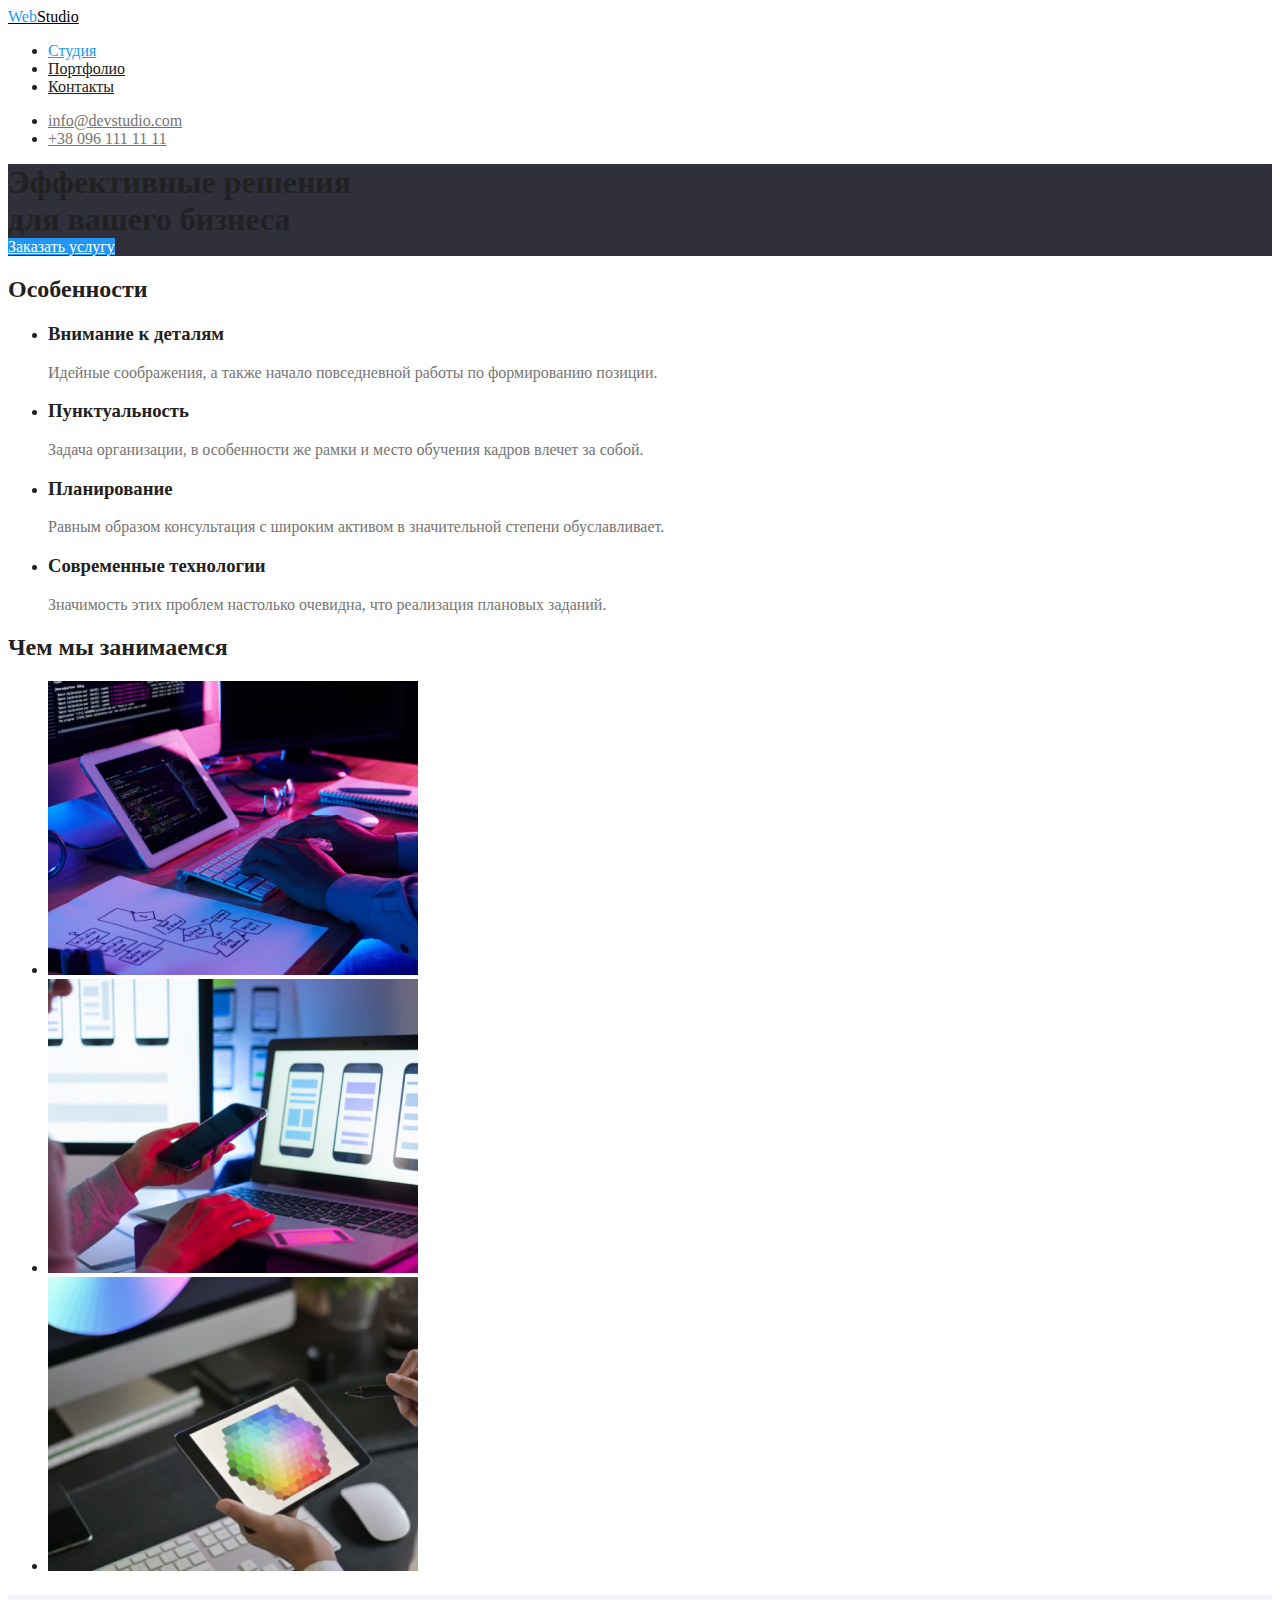
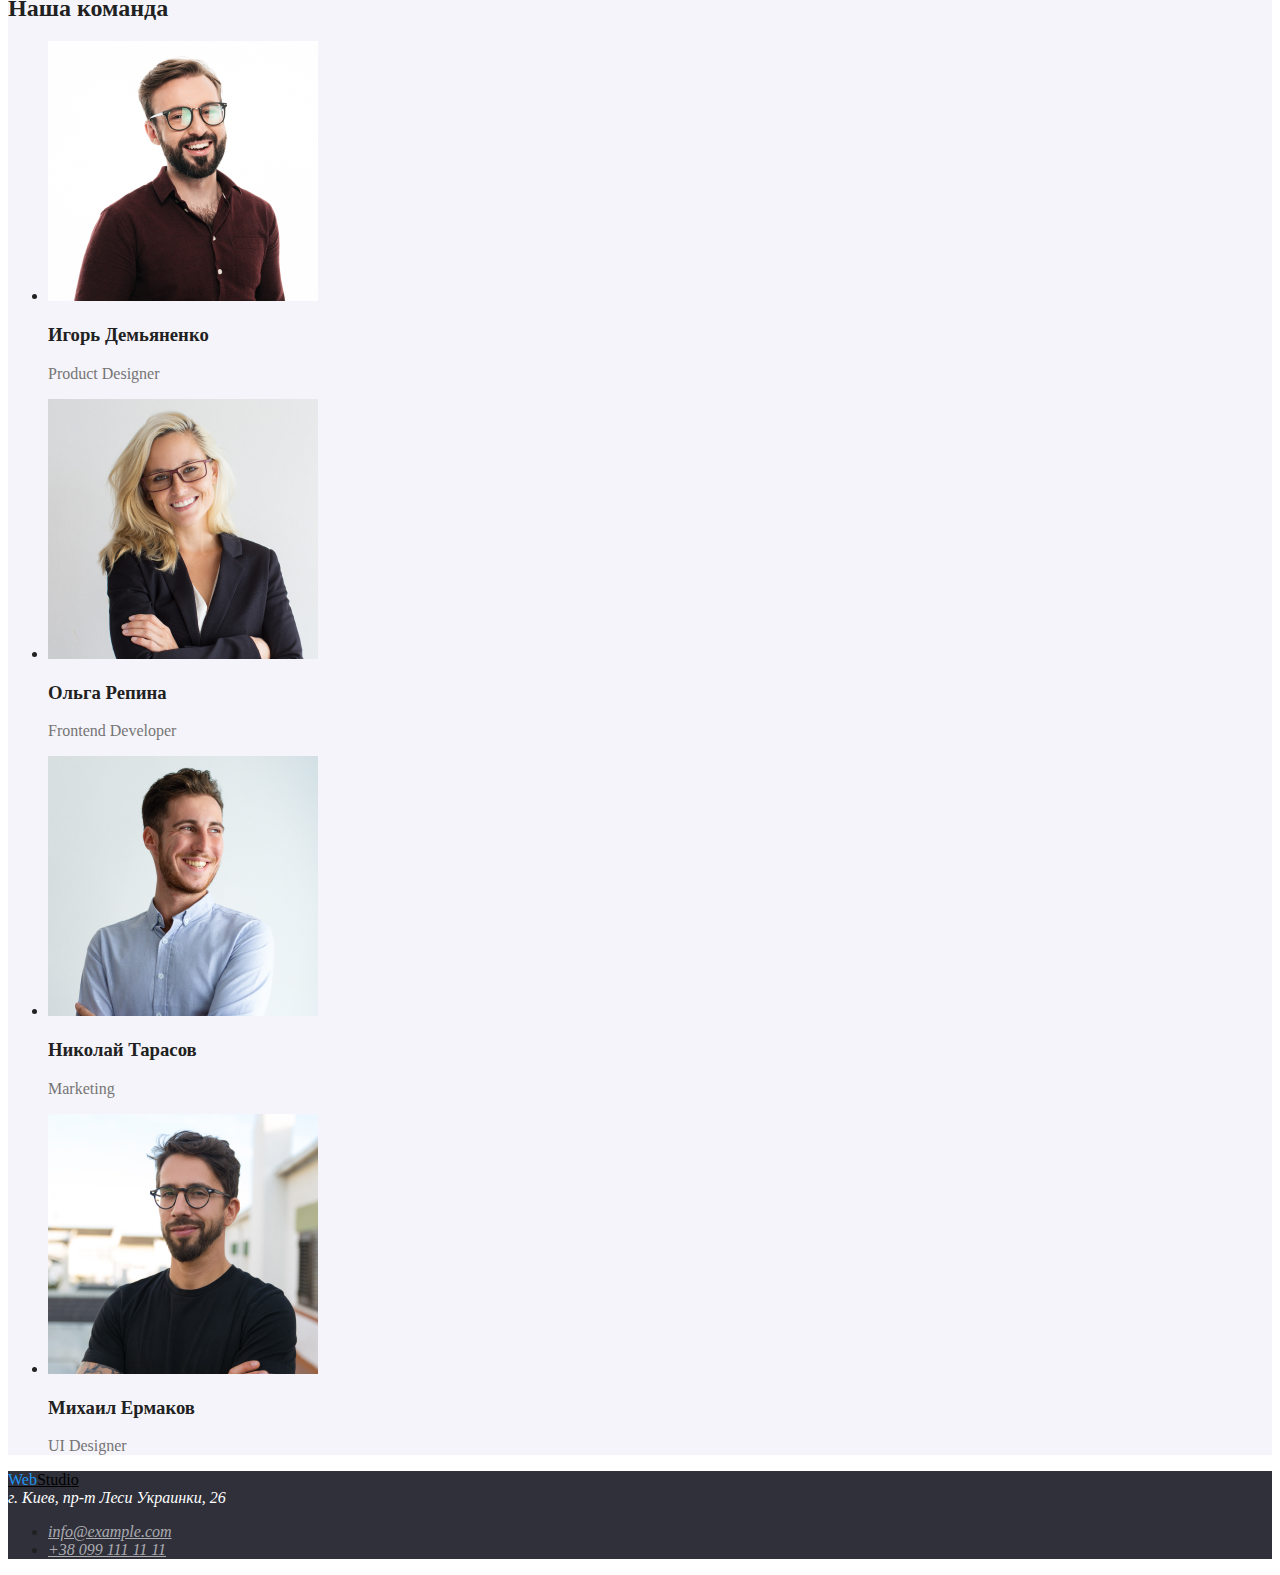
==== index.html @ d3eeedb5 "разметка портфолио" ====
<!DOCTYPE html>
<html lang="ru">
  <head>
    <meta charset="UTF-8" />
    <meta name="viewport" content="width=device-width, initial-scale=1.0" />
    <title>Студия</title>
    <link rel="stylesheet" href="./css/common.css" />
    <link rel="stylesheet" href="./css/studio.css" />
  </head>
  <body>
    <!--HEADER-->

    <header>
      <nav>
        <a class="logo" href="./index.html"> <span>Web</span>Studio</a>
        <ul class="site-nav">
          <li><a class="link active" href="./index.html">Студия</a></li>
          <li><a class="link" href="./portfolio.html">Портфолио</a></li>
          <li><a class="link" href="">Контакты</a></li>
        </ul>
      </nav>

      <ul class="contacts">
        <li>
          <a class="link" href="mailto:info@devstudio.com"
            >info@devstudio.com</a
          >
        </li>
        <li><a class="link" href="tel:+380961111111">+38 096 111 11 11</a></li>
      </ul>
    </header>
    <!-- MAIN-->
    <main>
      <!-- HERO SECTION-->
      <section class="hero">
        <h1 class="hero-title">
          Эффективные решения <br />
          для вашего бизнеса
        </h1>
        <a class="buttom" href="">Заказать услугу</a>
      </section>
      <!-- FEATURES SECTION-->
      <section class="features">
        <h2>Особенности</h2>
        <ul>
          <li>
            <h3>Внимание к деталям</h3>
            <p class="features-text">
              Идейные соображения, а также начало повседневной работы по
              формированию позиции.
            </p>
          </li>
          <li>
            <h3>Пунктуальность</h3>
            <p class="features-text">
              Задача организации, в особенности же рамки и место обучения кадров
              влечет за собой.
            </p>
          </li>
          <li>
            <h3>Планирование</h3>
            <p class="features-text">
              Равным образом консультация с широким активом в значительной
              степени обуславливает.
            </p>
          </li>
          <li>
            <h3>Современные технологии</h3>
            <p class="features-text">
              Значимость этих проблем настолько очевидна, что реализация
              плановых заданий.
            </p>
          </li>
        </ul>
      </section>
      <!-- What we do SECTION-->
      <section>
        <h2>Чем мы занимаемся</h2>
        <ul>
          <li>
            <img
              src="./img/what-we-do/what-we-do-1.jpg"
              alt="Планшет с клавиатурой"
              width="370"
            />
          </li>
          <li>
            <img
              src="./img/what-we-do/what-we-do-2.jpg"
              alt="Ноутбук и телефон"
              width="370"
            />
          </li>
          <li>
            <img
              src="./img/what-we-do/what-we-do-3.jpg"
              alt="Планшет"
              width="370"
            />
          </li>
        </ul>
      </section>
      <!-- Our team SECTION-->
      <section class="team">
        <h2>Наша команда</h2>
        <ul>
          <li>
            <img src="./img/our-team/Ihor.jpg" alt="Фото Игоря" width="270" />
            <h3>Игорь Демьяненко</h3>
            <p class="team-text">Product Designer</p>
          </li>
          <li>
            <img src="./img/our-team/Olga.jpg" alt="Фото Ольги" width="270" />
            <h3>Ольга Репина</h3>
            <p class="team-text">Frontend Developer</p>
          </li>
          <li>
            <img
              src="./img/our-team/Nikolay.jpg"
              alt="Фото Николая"
              width="270"
            />
            <h3>Николай Тарасов</h3>
            <p class="team-text">Marketing</p>
          </li>
          <li>
            <img
              src="./img/our-team/Mihail.jpg"
              alt="Фото Михаила"
              width="270"
            />
            <h3>Михаил Ермаков</h3>
            <p class="team-text">UI Designer</p>
          </li>
        </ul>
      </section>
    </main>
    <!-- FOOTER-->
    <footer class="footer">
      <a class="logo" href="./index.html"><span>Web</span>Studio</a>
      <address class="address">
        <span> г. Киев, пр-т Леси Украинки, 26</span>
        <ul>
          <li>
            <a class="link" href="mailto:info@example.com">info@example.com</a>
          </li>
          <li>
            <a class="link" href="tel:+380991111111">+38 099 111 11 11</a>
          </li>
        </ul>
      </address>
    </footer>
  </body>
</html>
---- css/common.css ----
/* цвет основного текста #212121; */
/* вторичный цвет  #757575; */
/* акцент  #2196F3 */
/* основной бг цвет #ffffff */
/* вторичний бг цвет #f5f4fa
третий бг цвет #2F303A */

:root {
  --primary-text-color: #212121;
  --secondary-text-color: #757575;
  --accent-color: #2196f3;
  --primary-bg-color: #ffffff;
  --secondary-bg-color: #f5f4fa;
  --third-bg-color: #2f303a;
}

body {
  color: var(--primary-text-color);
  background-color: var(--primary-bg-color);
}
header {
  background-color: var(--primary-white-color);
}

/* Навигация сайта */
.logo {
  color: #000000;
}
.logo span {
  color: var(--accent-color);
}

.site-nav a {
  color: var(--primary-text-color);
}
.site-nav .link:hover,
.site-nav .link:focus {
  color: var(--accent-color);
}
.link.active {
  color: var(--accent-color);
}
/* Контакты в хедере */
.contacts a {
  color: var(--secondary-text-color);
}
.contacts .link:hover,
.contacts .link:focus {
  color: var(--accent-color);
}

/* FOOTER */
.footer {
  background-color: var(--third-bg-color);
}

.address span {
  color: var(--primary-bg-color);
}
.address a {
  color: rgba(255, 255, 255, 0.6);
}
.address .link:hover,
.address .link:focus {
  color: var(--accent-color);
}
---- css/studio.css ----
/* HERO section */
.hero {
  background-color: var(--third-bg-color);
}
.hero-title {
  color: var(--primary-white-color);
  margin: 0;
}
.buttom {
  color: var(--primary-bg-color);
  background-color: var(--accent-color);
}

/* FEATURES SECTION */
.features-text {
  color: var(--secondary-text-color);
}

.team {
  background-color: var(--secondary-bg-color);
}
.team-text {
  color: var(--secondary-text-color);
}
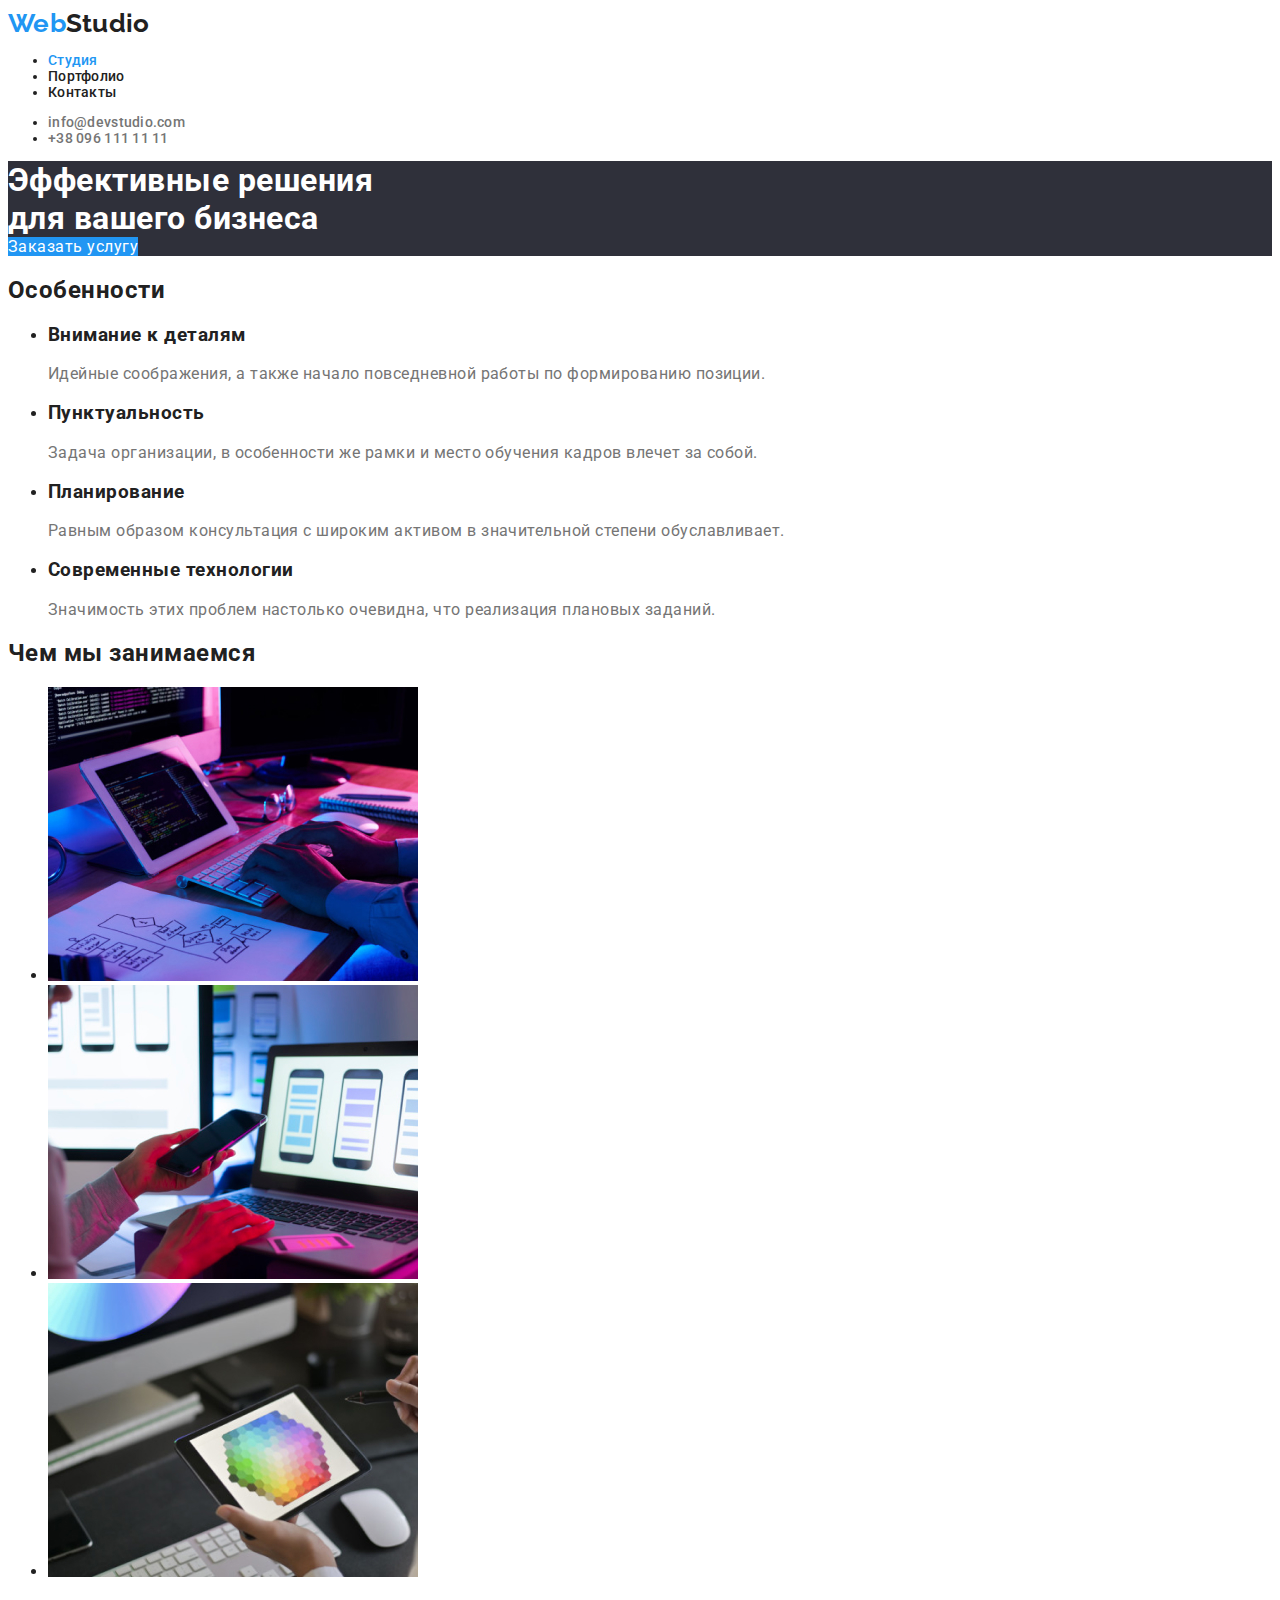
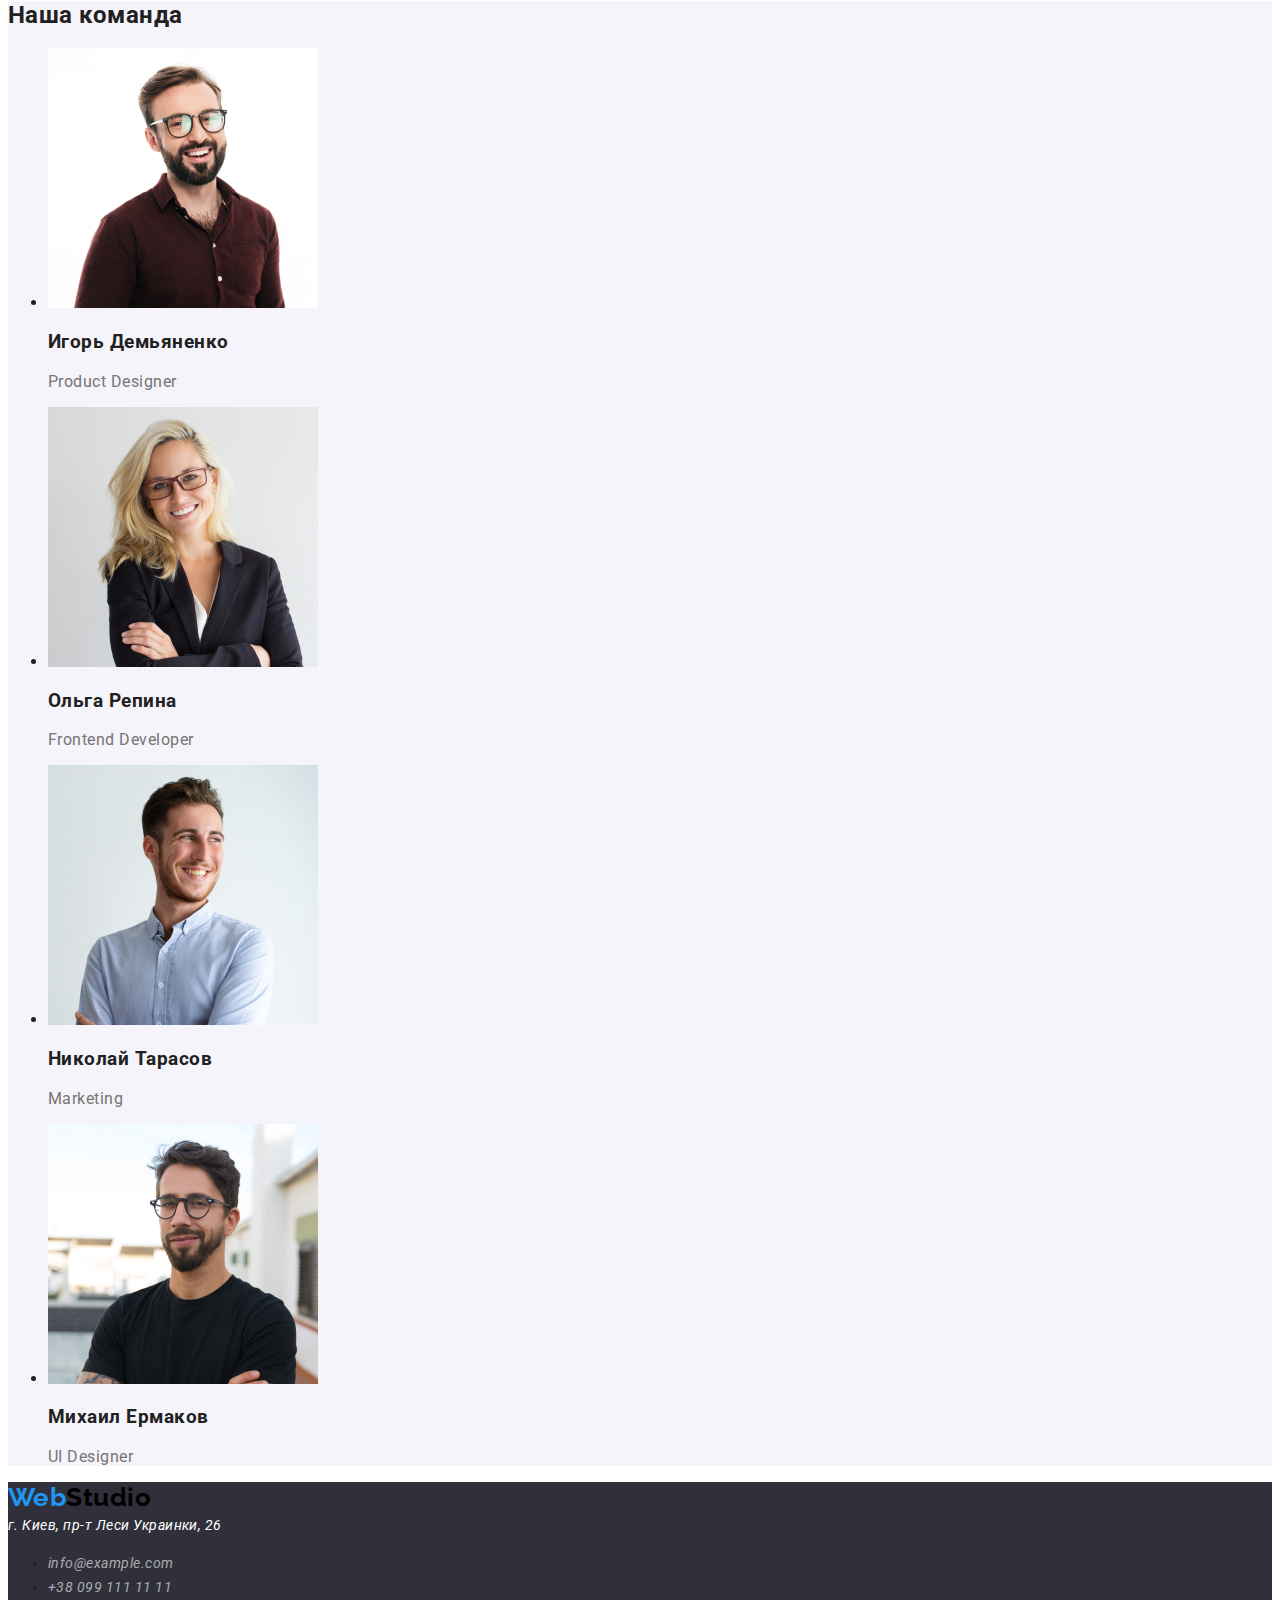
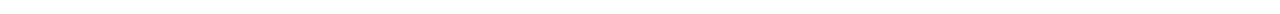
==== commit 2d7cb012: "разметка шрифта header, footer" ====
--- a/index.html
+++ b/index.html
@@ -4,6 +4,11 @@
     <meta charset="UTF-8" />
     <meta name="viewport" content="width=device-width, initial-scale=1.0" />
     <title>Студия</title>
+    <link rel="preconnect" href="https://fonts.gstatic.com" />
+    <link
+      href="https://fonts.googleapis.com/css2?family=Raleway:wght@700&family=Roboto:wght@400;500;700;900&display=swap"
+      rel="stylesheet"
+    />
     <link rel="stylesheet" href="./css/common.css" />
     <link rel="stylesheet" href="./css/studio.css" />
   </head>
@@ -11,9 +16,9 @@
     <!--HEADER-->
 
     <header>
-      <nav>
+      <nav class="site-nav">
         <a class="logo" href="./index.html"> <span>Web</span>Studio</a>
-        <ul class="site-nav">
+        <ul>
           <li><a class="link active" href="./index.html">Студия</a></li>
           <li><a class="link" href="./portfolio.html">Портфолио</a></li>
           <li><a class="link" href="">Контакты</a></li>
--- a/css/common.css
+++ b/css/common.css
@@ -5,6 +5,7 @@
 /* вторичний бг цвет #f5f4fa
 третий бг цвет #2F303A */
 
+/* ГЛОБАЛЬНЫЕ ПРАВИЛА */
 :root {
   --primary-text-color: #212121;
   --secondary-text-color: #757575;
@@ -12,19 +13,34 @@
   --primary-bg-color: #ffffff;
   --secondary-bg-color: #f5f4fa;
   --third-bg-color: #2f303a;
+  --white-color: #ffffff;
 }
 
 body {
   color: var(--primary-text-color);
   background-color: var(--primary-bg-color);
+  font-family: Roboto, sans-serif;
+  letter-spacing: 0.03em;
+}
+a {
+  text-decoration: none;
 }
 header {
   background-color: var(--primary-white-color);
+  font-weight: 500;
+  font-size: 14px;
+  line-height: 1.14;
+  letter-spacing: 0.02em;
 }
 
 /* Навигация сайта */
 .logo {
   color: #000000;
+  font-family: Raleway;
+
+  font-weight: 700;
+  font-size: 26px;
+  line-height: 1.2;
 }
 .logo span {
   color: var(--accent-color);
@@ -52,6 +68,10 @@
 /* FOOTER */
 .footer {
   background-color: var(--third-bg-color);
+
+  font-weight: 400;
+  font-size: 14px;
+  line-height: 1.71;
 }
 
 .address span {
--- a/css/studio.css
+++ b/css/studio.css
@@ -3,7 +3,7 @@
   background-color: var(--third-bg-color);
 }
 .hero-title {
-  color: var(--primary-white-color);
+  color: var(--white-color);
   margin: 0;
 }
 .buttom {
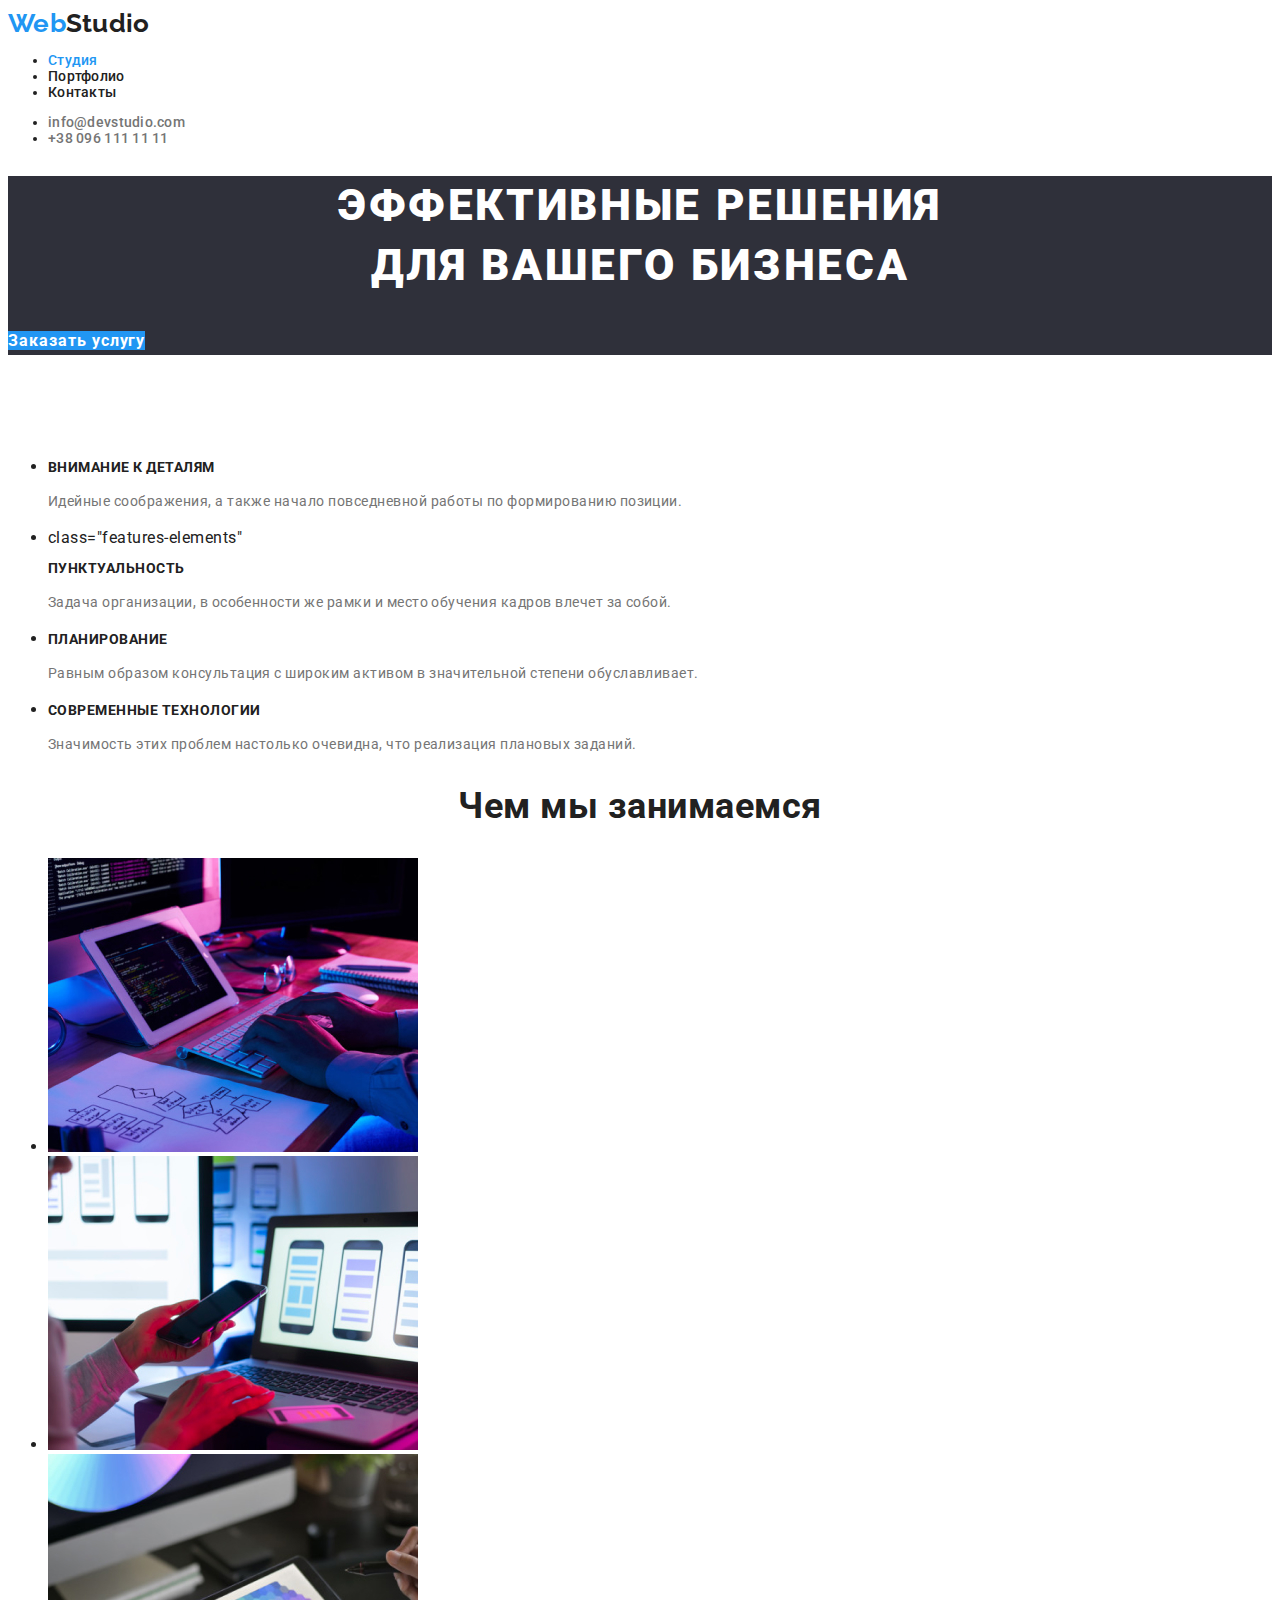
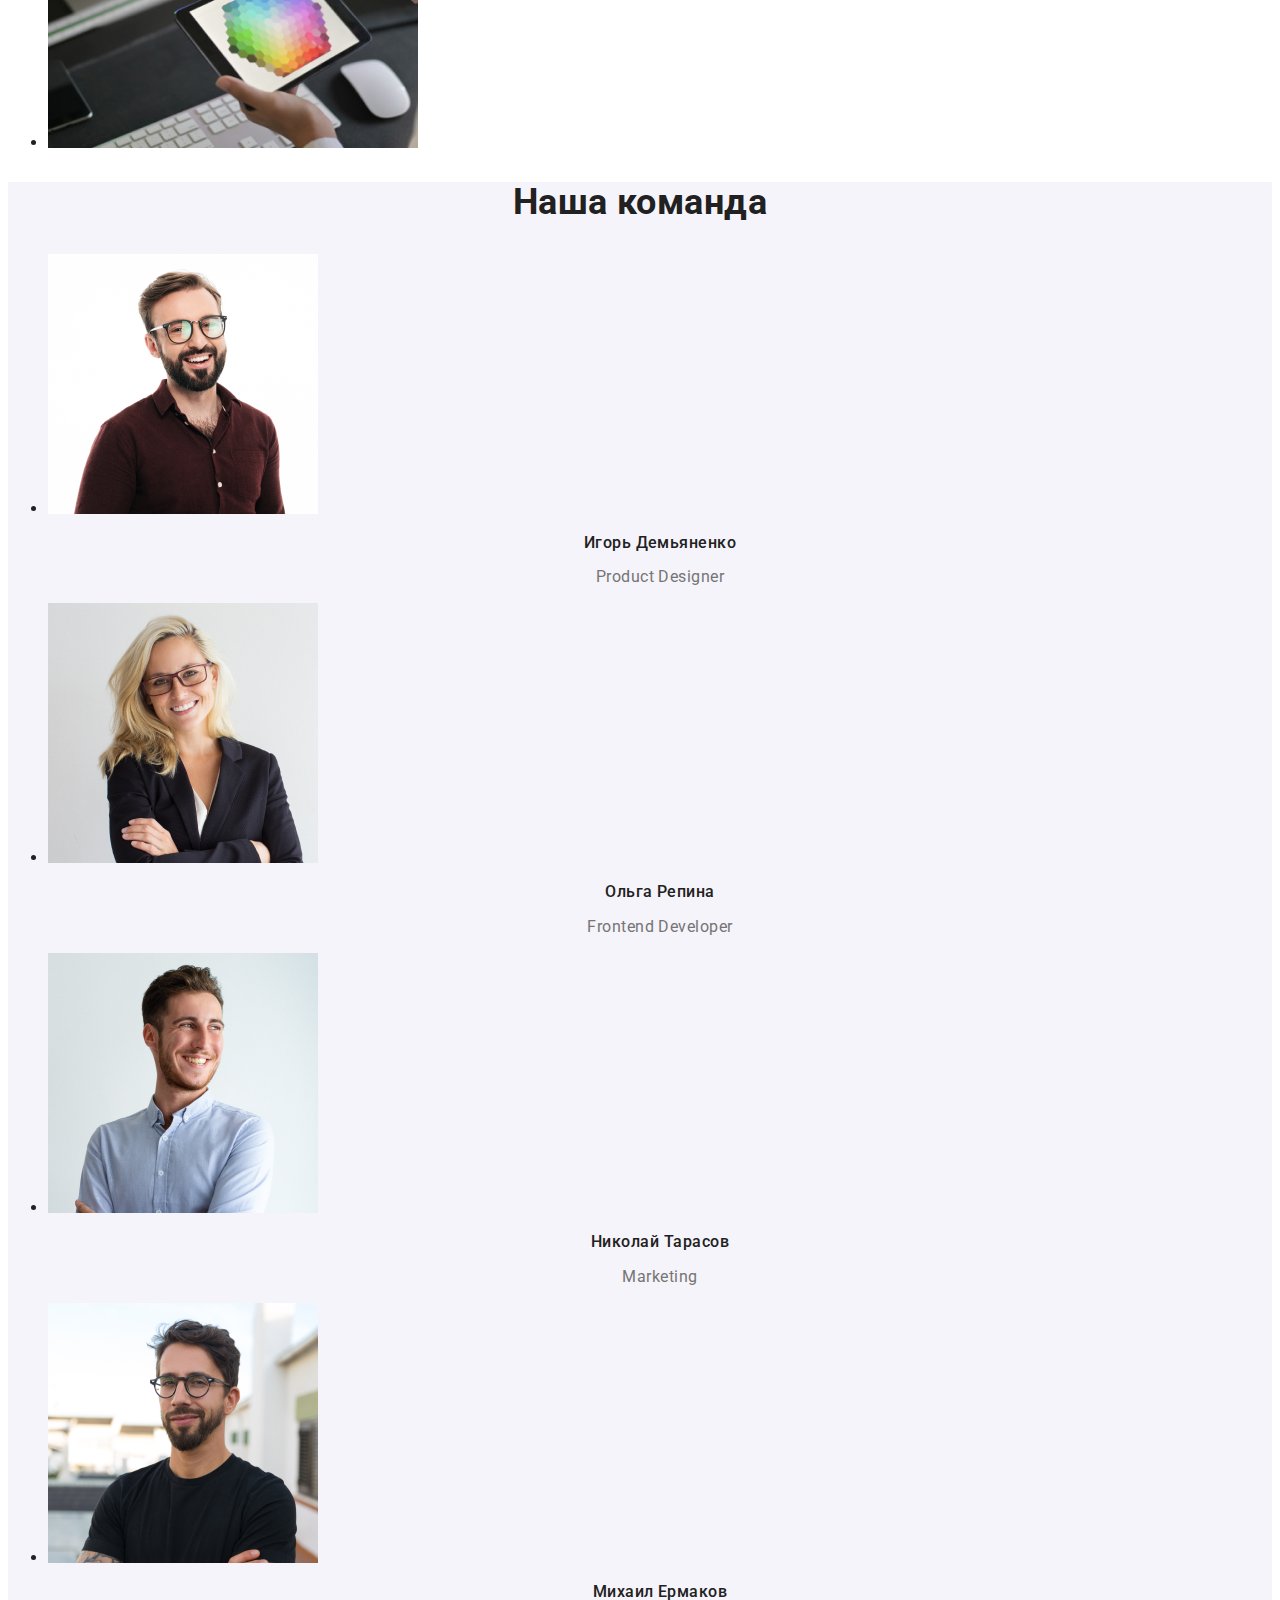
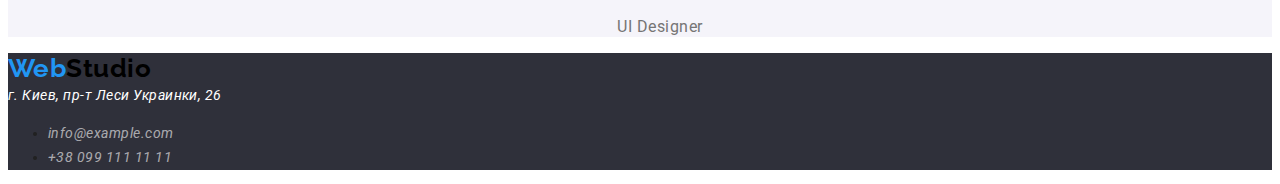
==== commit e61f46fd: "добавляет разметку текста на всех страницах" ====
--- a/index.html
+++ b/index.html
@@ -48,28 +48,29 @@
       <section class="features">
         <h2>Особенности</h2>
         <ul>
-          <li>
+          <li class="features-elements">
             <h3>Внимание к деталям</h3>
             <p class="features-text">
               Идейные соображения, а также начало повседневной работы по
               формированию позиции.
             </p>
           </li>
-          <li>
+          <li class="features-elements">
+            class="features-elements"
             <h3>Пунктуальность</h3>
             <p class="features-text">
               Задача организации, в особенности же рамки и место обучения кадров
               влечет за собой.
             </p>
           </li>
-          <li>
+          <li class="features-elements">
             <h3>Планирование</h3>
             <p class="features-text">
               Равным образом консультация с широким активом в значительной
               степени обуславливает.
             </p>
           </li>
-          <li>
+          <li class="features-elements">
             <h3>Современные технологии</h3>
             <p class="features-text">
               Значимость этих проблем настолько очевидна, что реализация
--- a/css/studio.css
+++ b/css/studio.css
@@ -1,24 +1,68 @@
+h2 {
+  font-weight: 700;
+  font-size: 36px;
+  line-height: 1.16;
+  text-align: center;
+}
+
 /* HERO section */
 .hero {
   background-color: var(--third-bg-color);
 }
 .hero-title {
   color: var(--white-color);
-  margin: 0;
+  font-weight: 900;
+  font-size: 44px;
+  line-height: 1.36;
+  text-align: center;
+  letter-spacing: 0.06em;
+  text-transform: uppercase;
 }
 .buttom {
   color: var(--primary-bg-color);
   background-color: var(--accent-color);
+
+  font-weight: 700;
+  font-size: 16px;
+  line-height: 1.87;
+  text-align: center;
+  letter-spacing: 0.06em;
 }
 
 /* FEATURES SECTION */
+.features h2,
+.features h2::selection {
+  color: rgba(0, 0, 0, 0);
+  background-color: rgba(0, 0, 0, 0);
+}
+.features h3 {
+  font-weight: 700;
+  font-size: 14px;
+  line-height: 1.14;
+  text-transform: uppercase;
+}
+
 .features-text {
   color: var(--secondary-text-color);
+  font-weight: 400;
+  font-size: 14px;
+  line-height: 1.71;
 }
 
 .team {
   background-color: var(--secondary-bg-color);
 }
+.team h3 {
+  font-weight: 500;
+  font-size: 16px;
+  line-height: 1.18;
+  text-align: center;
+}
+
 .team-text {
   color: var(--secondary-text-color);
+  font-weight: normal;
+  font-size: 16px;
+  line-height: 1.18;
+  text-align: center;
 }
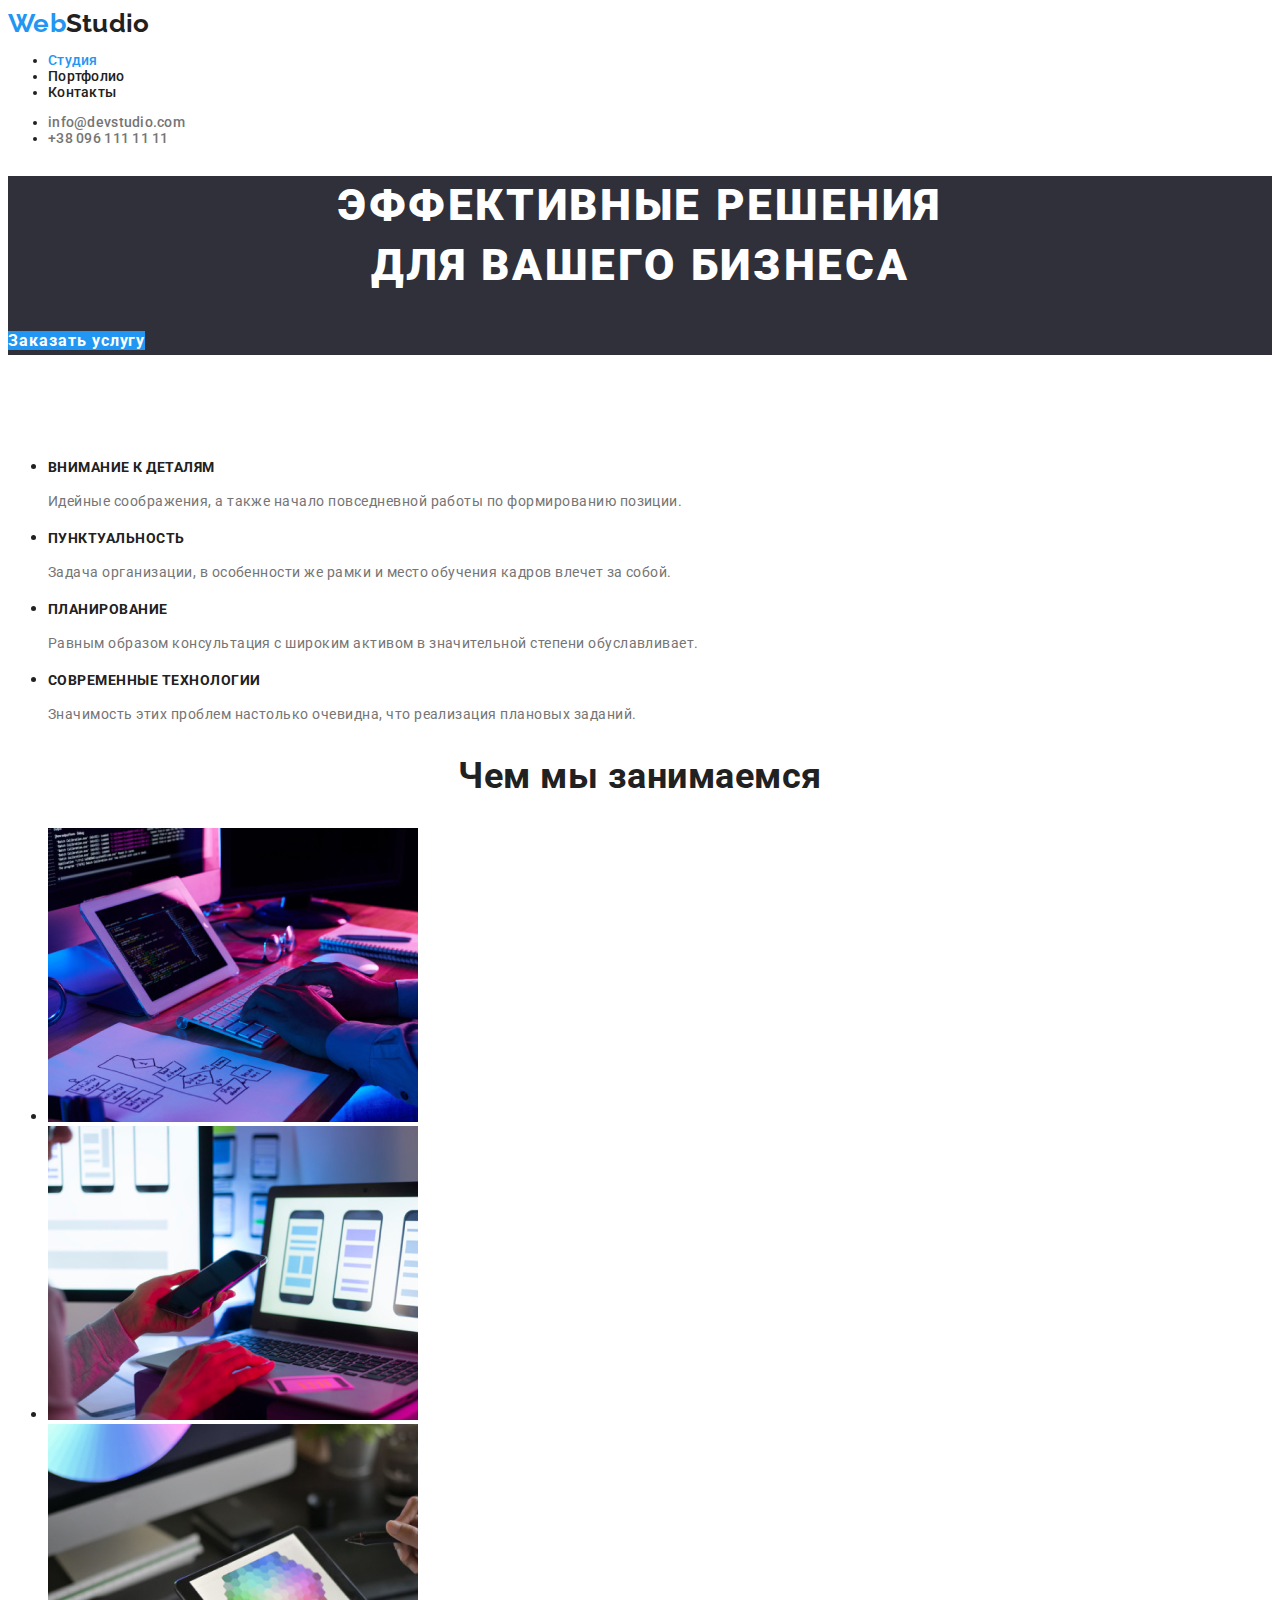
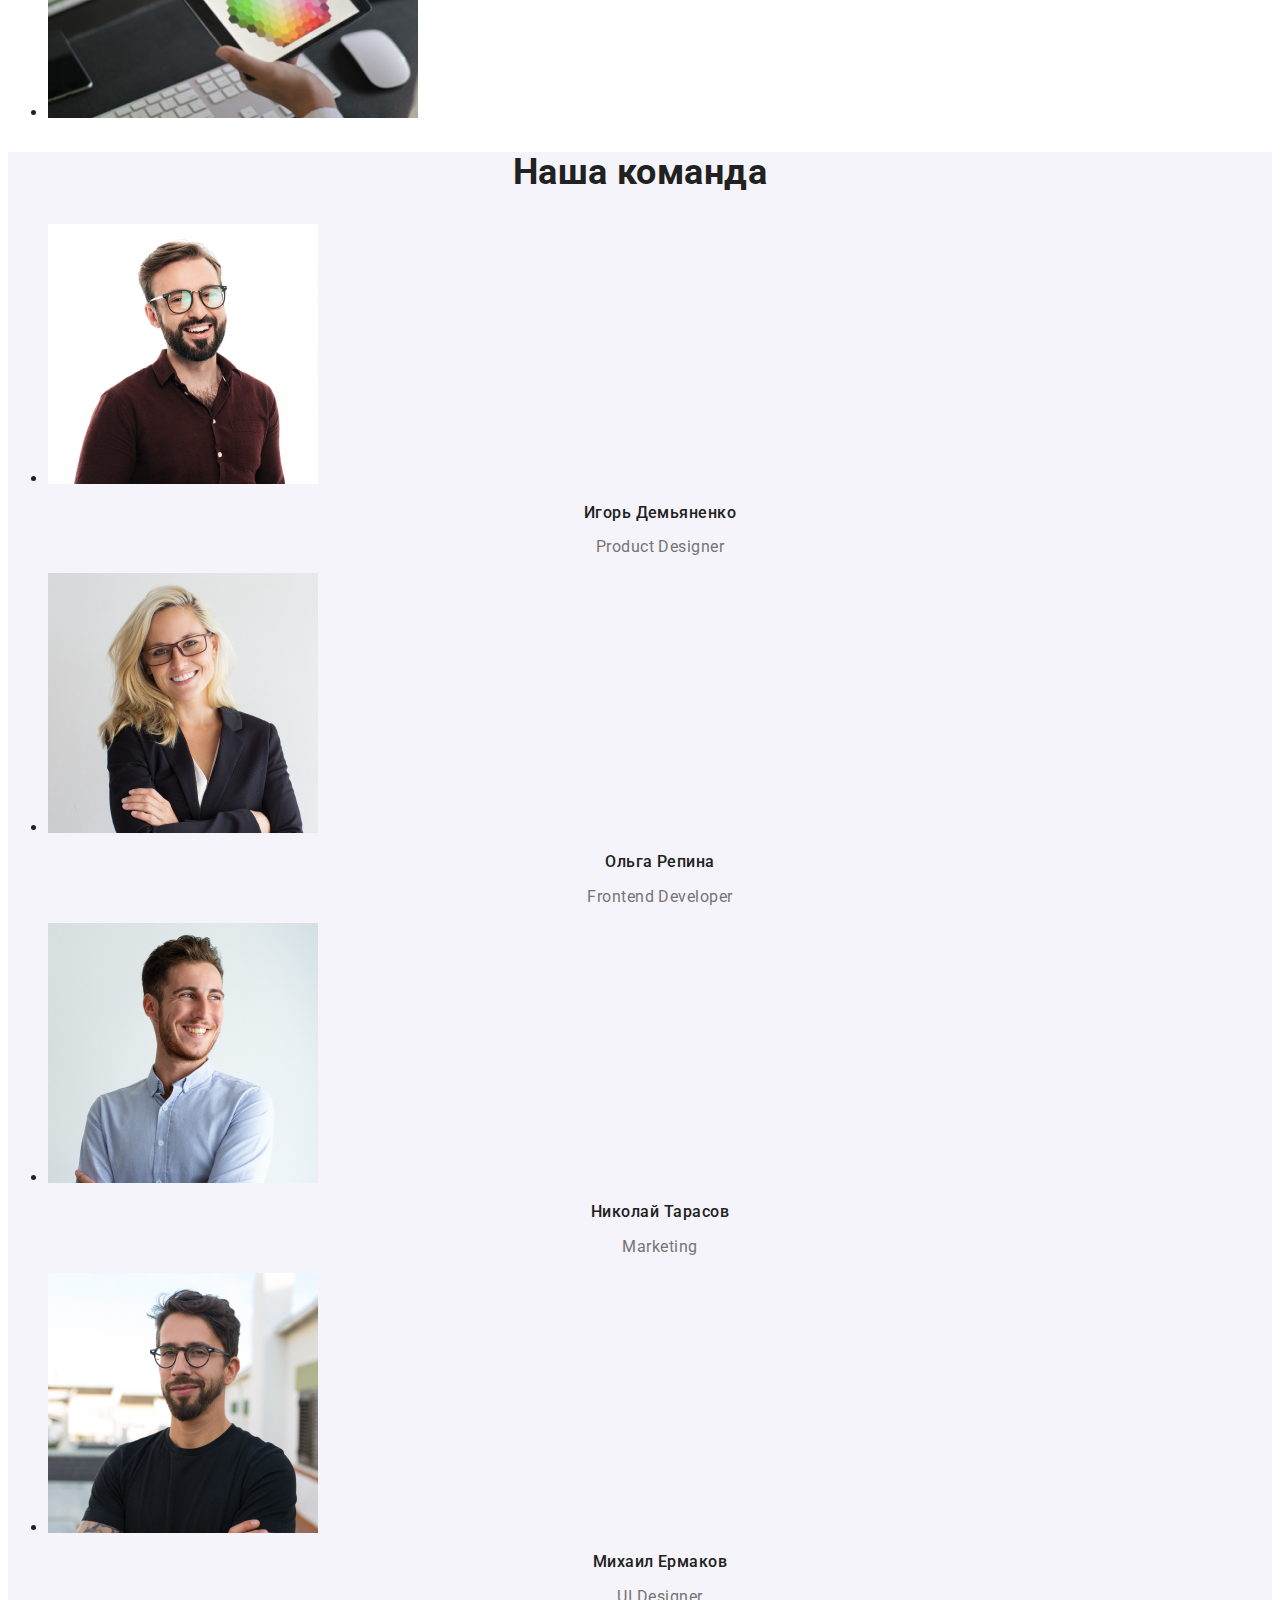
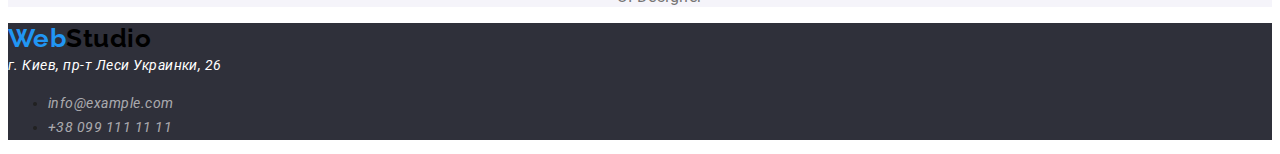
==== commit 741feaad: "исправляет стили и убирает лишний текст" ====
--- a/index.html
+++ b/index.html
@@ -56,7 +56,6 @@
             </p>
           </li>
           <li class="features-elements">
-            class="features-elements"
             <h3>Пунктуальность</h3>
             <p class="features-text">
               Задача организации, в особенности же рамки и место обучения кадров
--- a/css/common.css
+++ b/css/common.css
@@ -27,10 +27,6 @@
 }
 header {
   background-color: var(--primary-white-color);
-  font-weight: 500;
-  font-size: 14px;
-  line-height: 1.14;
-  letter-spacing: 0.02em;
 }
 
 /* Навигация сайта */
@@ -55,6 +51,13 @@
 }
 .link.active {
   color: var(--accent-color);
+}
+.site-nav,
+.contacts {
+  font-weight: 500;
+  font-size: 14px;
+  line-height: 1.14;
+  letter-spacing: 0.02em;
 }
 /* Контакты в хедере */
 .contacts a {
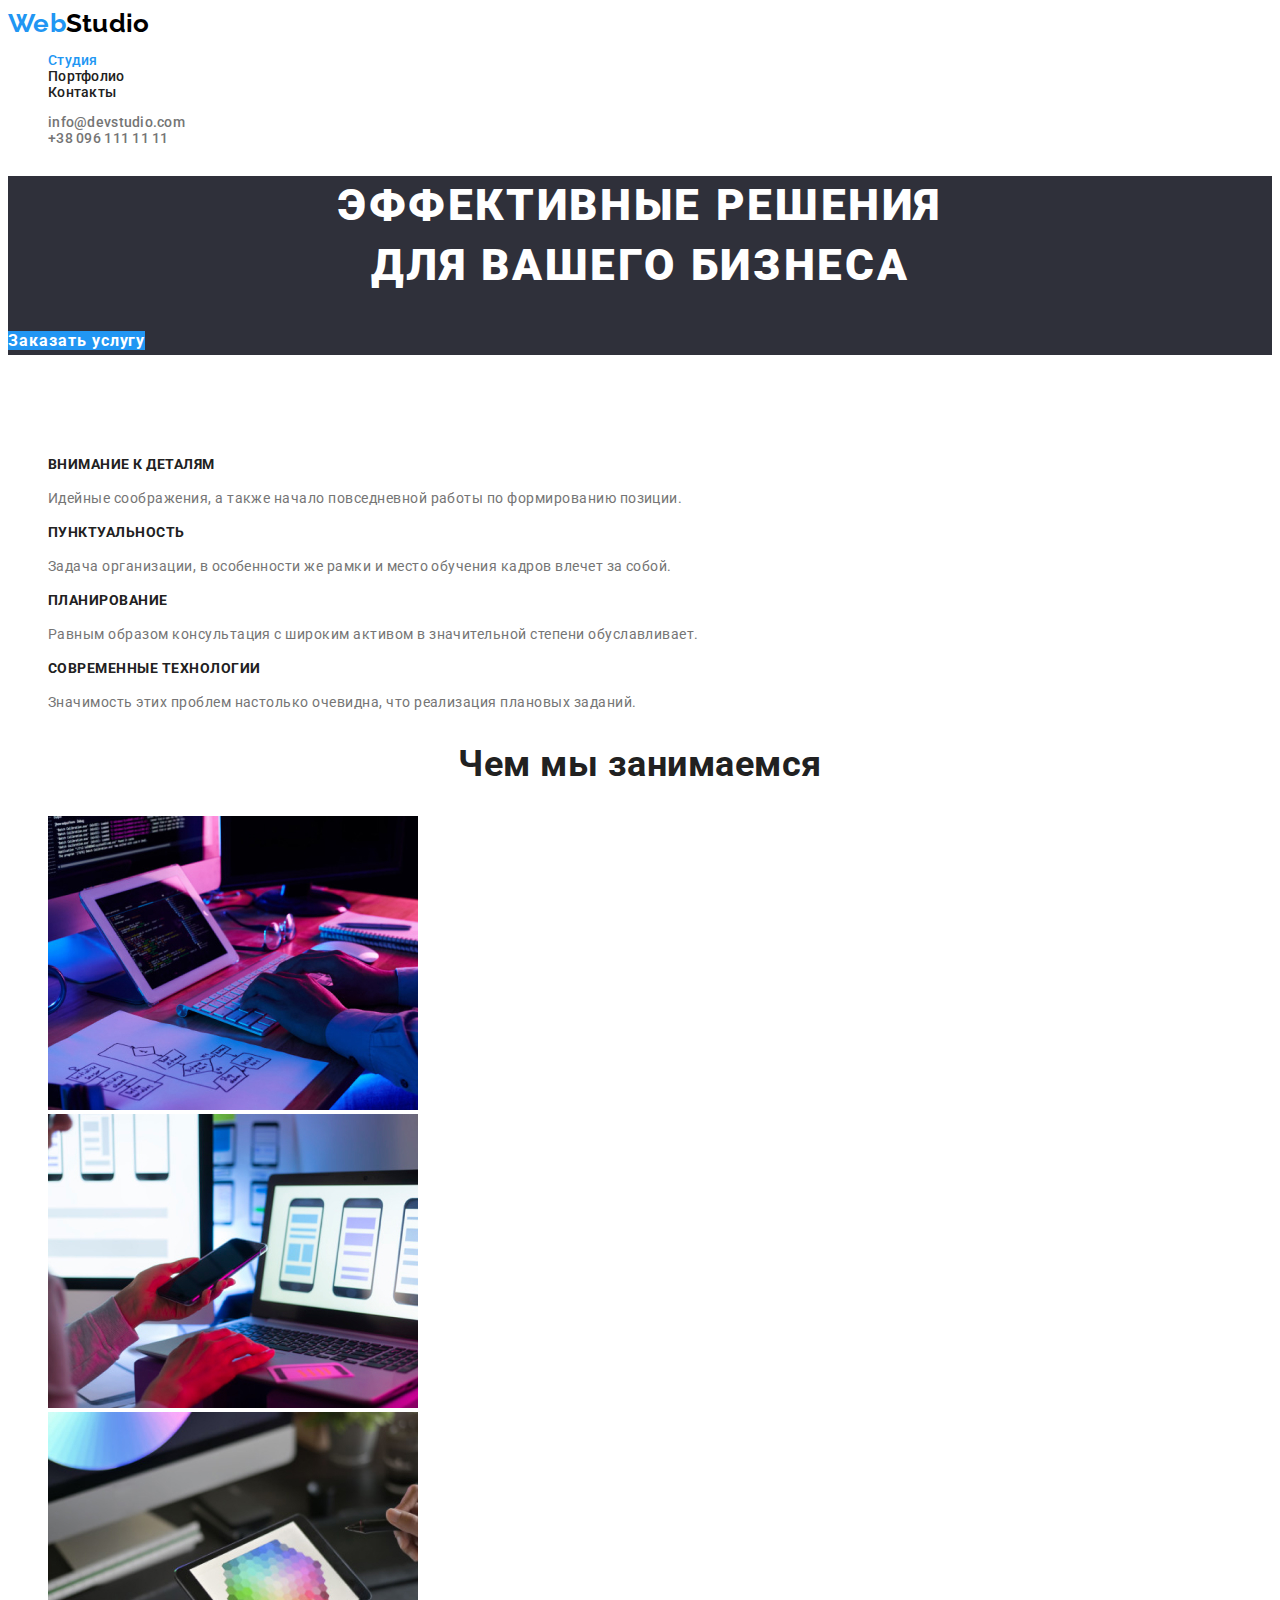
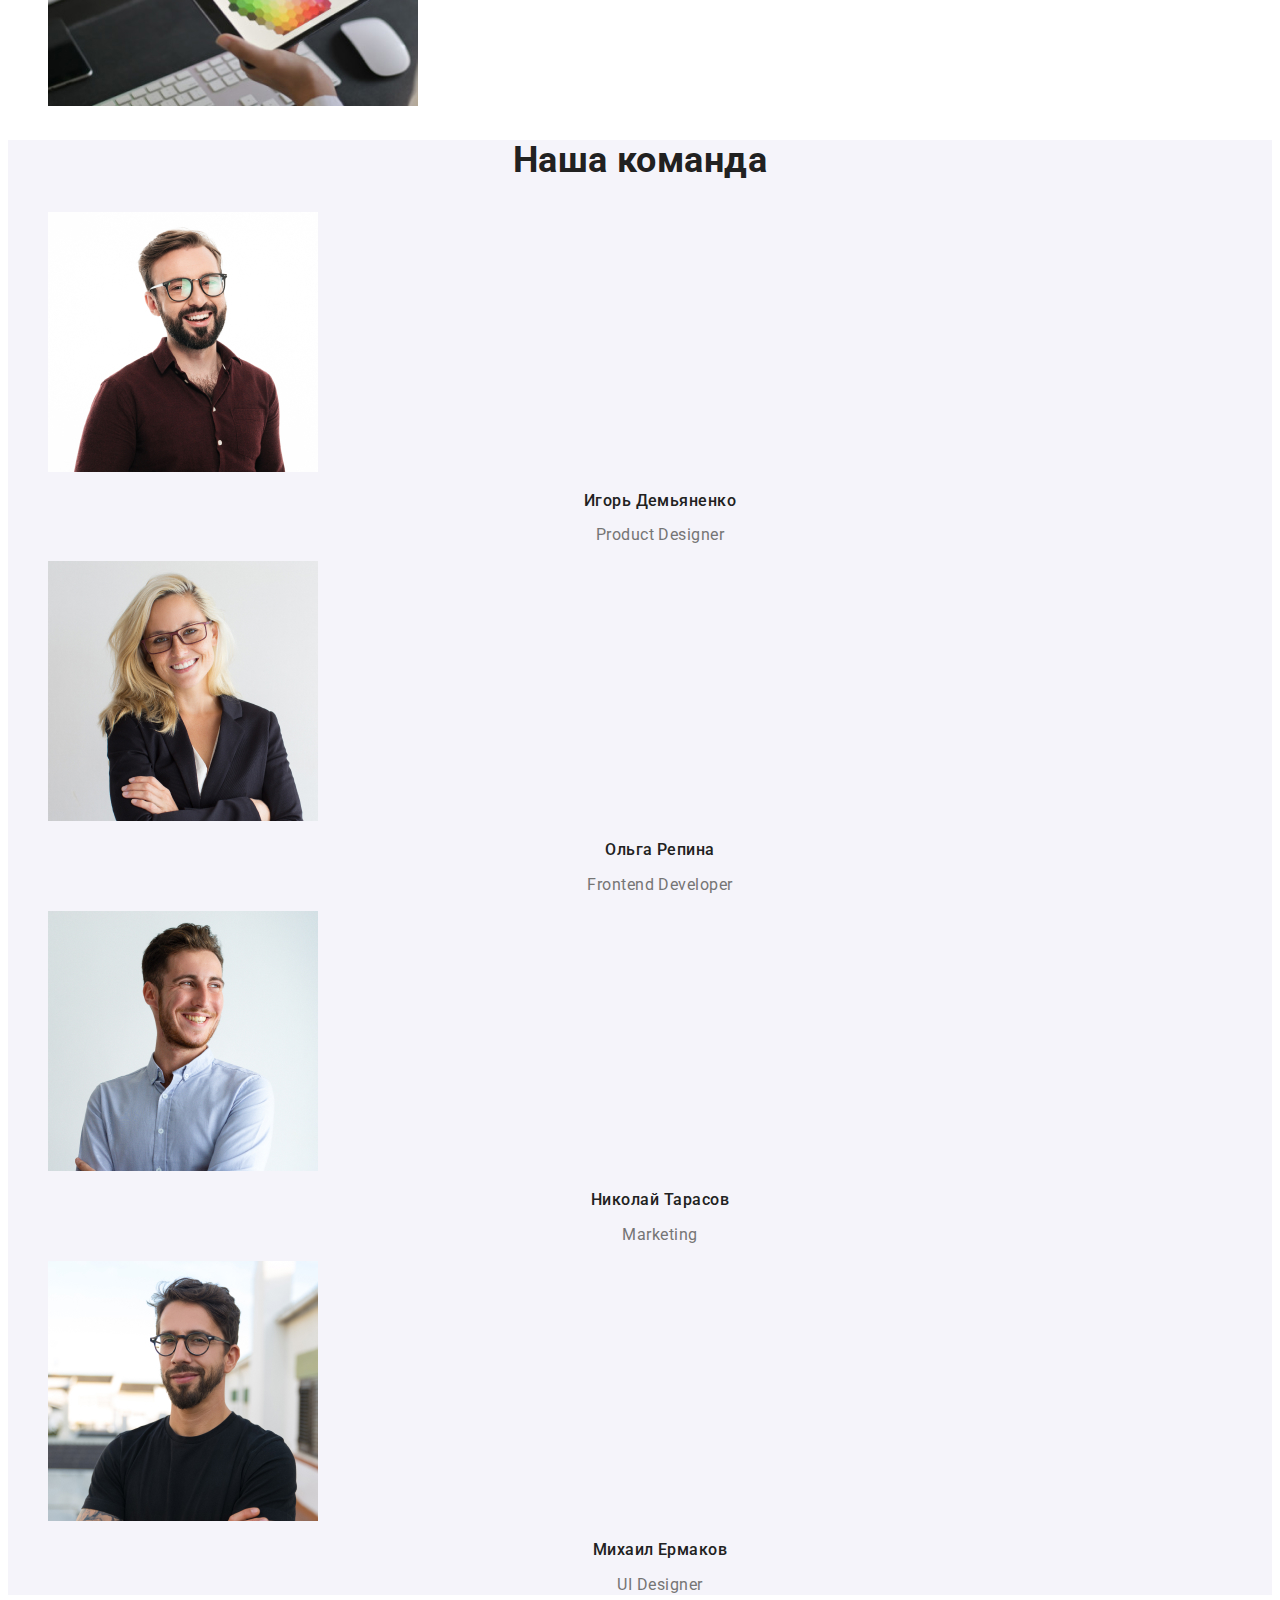
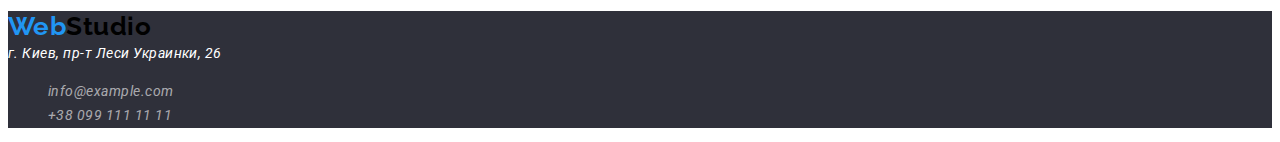
==== commit 17fbdeda: "убирает точки в li" ====
--- a/index.html
+++ b/index.html
@@ -17,15 +17,15 @@
 
     <header>
       <nav class="site-nav">
-        <a class="logo" href="./index.html"> <span>Web</span>Studio</a>
-        <ul>
+        <a class="logo link" href="./index.html"> <span>Web</span>Studio</a>
+        <ul class="list">
           <li><a class="link active" href="./index.html">Студия</a></li>
           <li><a class="link" href="./portfolio.html">Портфолио</a></li>
           <li><a class="link" href="">Контакты</a></li>
         </ul>
       </nav>
 
-      <ul class="contacts">
+      <ul class="contacts list">
         <li>
           <a class="link" href="mailto:info@devstudio.com"
             >info@devstudio.com</a
@@ -42,12 +42,12 @@
           Эффективные решения <br />
           для вашего бизнеса
         </h1>
-        <a class="buttom" href="">Заказать услугу</a>
+        <a class="buttom link" href="">Заказать услугу</a>
       </section>
       <!-- FEATURES SECTION-->
       <section class="features">
         <h2>Особенности</h2>
-        <ul>
+        <ul class="list">
           <li class="features-elements">
             <h3>Внимание к деталям</h3>
             <p class="features-text">
@@ -81,7 +81,7 @@
       <!-- What we do SECTION-->
       <section>
         <h2>Чем мы занимаемся</h2>
-        <ul>
+        <ul class="list">
           <li>
             <img
               src="./img/what-we-do/what-we-do-1.jpg"
@@ -108,7 +108,7 @@
       <!-- Our team SECTION-->
       <section class="team">
         <h2>Наша команда</h2>
-        <ul>
+        <ul class="list">
           <li>
             <img src="./img/our-team/Ihor.jpg" alt="Фото Игоря" width="270" />
             <h3>Игорь Демьяненко</h3>
@@ -142,10 +142,10 @@
     </main>
     <!-- FOOTER-->
     <footer class="footer">
-      <a class="logo" href="./index.html"><span>Web</span>Studio</a>
+      <a class="logo link" href="./index.html"><span>Web</span>Studio</a>
       <address class="address">
         <span> г. Киев, пр-т Леси Украинки, 26</span>
-        <ul>
+        <ul class="list">
           <li>
             <a class="link" href="mailto:info@example.com">info@example.com</a>
           </li>
--- a/css/common.css
+++ b/css/common.css
@@ -14,26 +14,34 @@
   --secondary-bg-color: #f5f4fa;
   --third-bg-color: #2f303a;
   --white-color: #ffffff;
+  --black-logo: #000000;
 }
 
 body {
   color: var(--primary-text-color);
   background-color: var(--primary-bg-color);
+
   font-family: Roboto, sans-serif;
   letter-spacing: 0.03em;
 }
-a {
+
+}
+header {
+  background-color: var(--primary-bg-color);
+}
+
+.link{
   text-decoration: none;
 }
-header {
-  background-color: var(--primary-white-color);
+.list{
+  list-style: none;
 }
 
 /* Навигация сайта */
 .logo {
-  color: #000000;
+  color: var(--black-logo) !important;
+
   font-family: Raleway;
-
   font-weight: 700;
   font-size: 26px;
   line-height: 1.2;
--- a/css/studio.css
+++ b/css/studio.css
@@ -11,6 +11,7 @@
 }
 .hero-title {
   color: var(--white-color);
+
   font-weight: 900;
   font-size: 44px;
   line-height: 1.36;
@@ -44,6 +45,7 @@
 
 .features-text {
   color: var(--secondary-text-color);
+
   font-weight: 400;
   font-size: 14px;
   line-height: 1.71;
@@ -61,6 +63,7 @@
 
 .team-text {
   color: var(--secondary-text-color);
+
   font-weight: normal;
   font-size: 16px;
   line-height: 1.18;
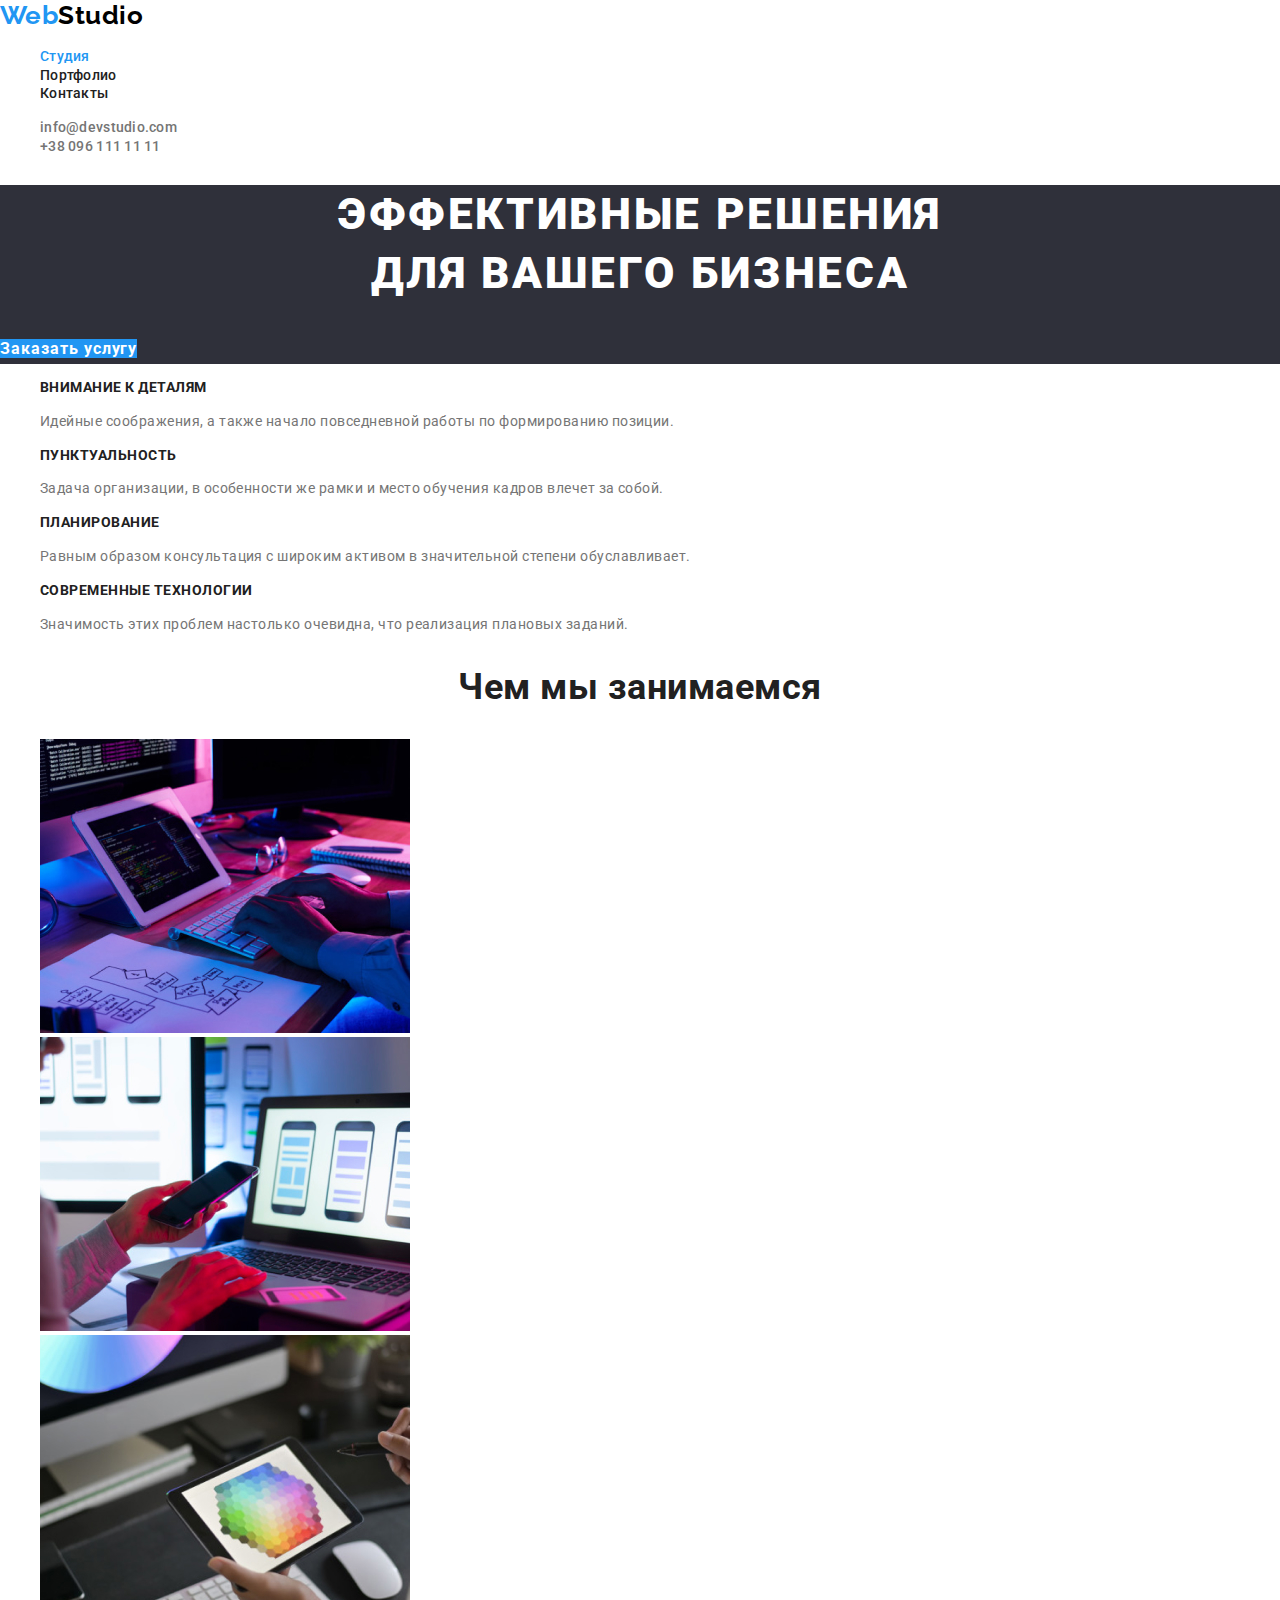
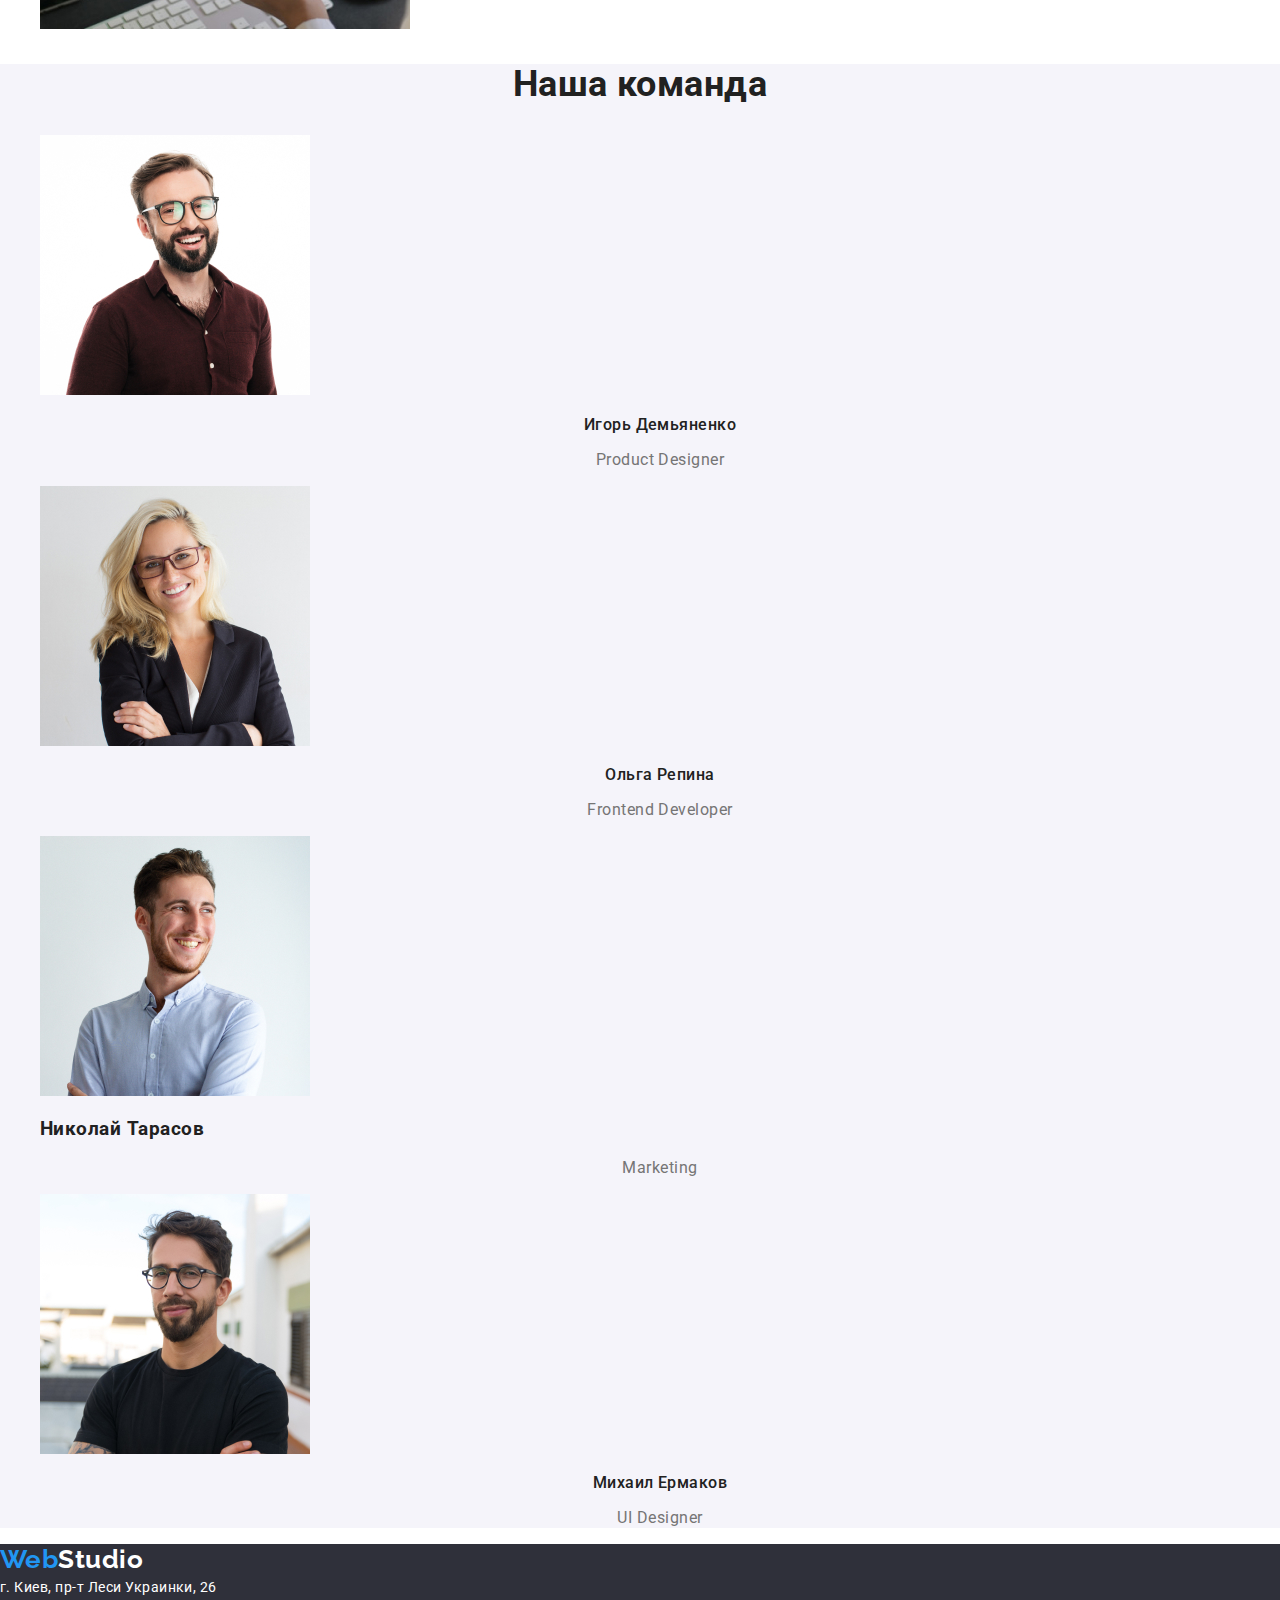
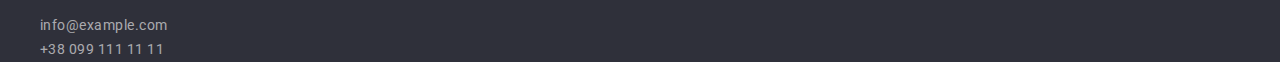
==== commit 006ffe65: "изменяет название класов, добавляет нормалайз, прячет не нужные заголовки" ====
--- a/index.html
+++ b/index.html
@@ -5,9 +5,14 @@
     <meta name="viewport" content="width=device-width, initial-scale=1.0" />
     <title>Студия</title>
     <link rel="preconnect" href="https://fonts.gstatic.com" />
+
     <link
       href="https://fonts.googleapis.com/css2?family=Raleway:wght@700&family=Roboto:wght@400;500;700;900&display=swap"
       rel="stylesheet"
+    />
+    <link
+      rel="stylesheet"
+      href="https://cdn.jsdelivr.net/npm/modern-normalize@1.0.0/modern-normalize.css"
     />
     <link rel="stylesheet" href="./css/common.css" />
     <link rel="stylesheet" href="./css/studio.css" />
@@ -15,23 +20,27 @@
   <body>
     <!--HEADER-->
 
-    <header>
-      <nav class="site-nav">
-        <a class="logo link" href="./index.html"> <span>Web</span>Studio</a>
+    <header class="header">
+      <nav class="nav">
+        <a class="head-logo" href="./index.html"> <span>Web</span>Studio</a>
         <ul class="list">
-          <li><a class="link active" href="./index.html">Студия</a></li>
-          <li><a class="link" href="./portfolio.html">Портфолио</a></li>
-          <li><a class="link" href="">Контакты</a></li>
+          <li><a class="nav-link active" href="./index.html">Студия</a></li>
+          <li><a class="nav-link" href="./portfolio.html">Портфолио</a></li>
+          <li><a class="nav-link" href="">Контакты</a></li>
         </ul>
       </nav>
 
       <ul class="contacts list">
         <li>
-          <a class="link" href="mailto:info@devstudio.com"
+          <a class="contacts-link" href="mailto:info@devstudio.com"
             >info@devstudio.com</a
           >
         </li>
-        <li><a class="link" href="tel:+380961111111">+38 096 111 11 11</a></li>
+        <li>
+          <a class="contacts-link" href="tel:+380961111111"
+            >+38 096 111 11 11</a
+          >
+        </li>
       </ul>
     </header>
     <!-- MAIN-->
@@ -46,31 +55,31 @@
       </section>
       <!-- FEATURES SECTION-->
       <section class="features">
-        <h2>Особенности</h2>
+        <h2 class="visually-hidden">Особенности</h2>
         <ul class="list">
-          <li class="features-elements">
-            <h3>Внимание к деталям</h3>
+          <li>
+            <h3 class="features-title">Внимание к деталям</h3>
             <p class="features-text">
               Идейные соображения, а также начало повседневной работы по
               формированию позиции.
             </p>
           </li>
-          <li class="features-elements">
-            <h3>Пунктуальность</h3>
+          <li>
+            <h3 class="features-title">Пунктуальность</h3>
             <p class="features-text">
               Задача организации, в особенности же рамки и место обучения кадров
               влечет за собой.
             </p>
           </li>
-          <li class="features-elements">
-            <h3>Планирование</h3>
+          <li>
+            <h3 class="features-title">Планирование</h3>
             <p class="features-text">
               Равным образом консультация с широким активом в значительной
               степени обуславливает.
             </p>
           </li>
-          <li class="features-elements">
-            <h3>Современные технологии</h3>
+          <li>
+            <h3 class="features-title">Современные технологии</h3>
             <p class="features-text">
               Значимость этих проблем настолько очевидна, что реализация
               плановых заданий.
@@ -80,7 +89,7 @@
       </section>
       <!-- What we do SECTION-->
       <section>
-        <h2>Чем мы занимаемся</h2>
+        <h2 class="sections-title">Чем мы занимаемся</h2>
         <ul class="list">
           <li>
             <img
@@ -107,16 +116,16 @@
       </section>
       <!-- Our team SECTION-->
       <section class="team">
-        <h2>Наша команда</h2>
+        <h2 class="sections-title">Наша команда</h2>
         <ul class="list">
           <li>
             <img src="./img/our-team/Ihor.jpg" alt="Фото Игоря" width="270" />
-            <h3>Игорь Демьяненко</h3>
+            <h3 class="team-title">Игорь Демьяненко</h3>
             <p class="team-text">Product Designer</p>
           </li>
           <li>
             <img src="./img/our-team/Olga.jpg" alt="Фото Ольги" width="270" />
-            <h3>Ольга Репина</h3>
+            <h3 class="team-title">Ольга Репина</h3>
             <p class="team-text">Frontend Developer</p>
           </li>
           <li>
@@ -134,7 +143,7 @@
               alt="Фото Михаила"
               width="270"
             />
-            <h3>Михаил Ермаков</h3>
+            <h3 class="team-title">Михаил Ермаков</h3>
             <p class="team-text">UI Designer</p>
           </li>
         </ul>
@@ -142,15 +151,19 @@
     </main>
     <!-- FOOTER-->
     <footer class="footer">
-      <a class="logo link" href="./index.html"><span>Web</span>Studio</a>
+      <a class="footer-logo link" href="./index.html"><span>Web</span>Studio</a>
       <address class="address">
         <span> г. Киев, пр-т Леси Украинки, 26</span>
         <ul class="list">
           <li>
-            <a class="link" href="mailto:info@example.com">info@example.com</a>
+            <a class="address-link" href="mailto:info@example.com"
+              >info@example.com</a
+            >
           </li>
           <li>
-            <a class="link" href="tel:+380991111111">+38 099 111 11 11</a>
+            <a class="address-link" href="tel:+380991111111"
+              >+38 099 111 11 11</a
+            >
           </li>
         </ul>
       </address>
--- a/css/common.css
+++ b/css/common.css
@@ -15,6 +15,7 @@
   --third-bg-color: #2f303a;
   --white-color: #ffffff;
   --black-logo: #000000;
+  --footer-address-color: rgba(255, 255, 255, 0.6);
 }
 
 body {
@@ -25,54 +26,72 @@
   letter-spacing: 0.03em;
 }
 
-}
-header {
-  background-color: var(--primary-bg-color);
+a {
+  text-decoration: none;
 }
 
-.link{
-  text-decoration: none;
-}
-.list{
+.list {
   list-style: none;
 }
 
+.visually-hidden {
+  position: absolute;
+  width: 1px;
+  height: 1px;
+  margin: -1px;
+  border: 0;
+  padding: 0;
+
+  white-space: nowrap;
+  clip-path: inset(100%);
+  clip: rect(0 0 0 0);
+  overflow: hidden;
+}
+
 /* Навигация сайта */
-.logo {
-  color: var(--black-logo) !important;
+.head-logo {
+  color: var(--black-logo);
 
-  font-family: Raleway;
+  font-family: Raleway, sans-serif;
   font-weight: 700;
   font-size: 26px;
   line-height: 1.2;
 }
-.logo span {
+
+.head-logo span {
   color: var(--accent-color);
 }
 
-.site-nav a {
+.nav-link {
   color: var(--primary-text-color);
-}
-.site-nav .link:hover,
-.site-nav .link:focus {
-  color: var(--accent-color);
-}
-.link.active {
-  color: var(--accent-color);
-}
-.site-nav,
-.contacts {
+
   font-weight: 500;
   font-size: 14px;
   line-height: 1.14;
   letter-spacing: 0.02em;
 }
+
+.nav-link:hover,
+.nav-link:focus {
+  color: var(--accent-color);
+}
+
+.nav-link.active {
+  color: var(--accent-color);
+}
+
 /* Контакты в хедере */
-.contacts a {
+.contacts-link {
   color: var(--secondary-text-color);
+
+  font-weight: 500;
+  font-size: 14px;
+  line-height: 1.14;
+  letter-spacing: 0.02em;
 }
-.contacts .link:hover,
-.contacts .link:focus {
+
+.contacts-link:hover,
+.contacts-link:focus {
   color: var(--accent-color);
 }
 
@@ -85,13 +104,32 @@
   line-height: 1.71;
 }
 
+.footer-logo {
+  color: var(--white-color);
+
+  font-family: Raleway, sans-serif;
+  font-weight: 700;
+  font-size: 26px;
+  line-height: 1.2;
+}
+
+.address {
+  font-style: inherit;
+}
+
+.footer-logo span {
+  color: var(--accent-color);
+}
+
 .address span {
   color: var(--primary-bg-color);
 }
-.address a {
-  color: rgba(255, 255, 255, 0.6);
+
+.address-link {
+  color: var(--footer-address-color);
 }
-.address .link:hover,
-.address .link:focus {
+
+.address-link:hover,
+.address-link:focus {
   color: var(--accent-color);
 }
--- a/css/studio.css
+++ b/css/studio.css
@@ -1,4 +1,4 @@
-h2 {
+.sections-title {
   font-weight: 700;
   font-size: 36px;
   line-height: 1.16;
@@ -9,6 +9,7 @@
 .hero {
   background-color: var(--third-bg-color);
 }
+
 .hero-title {
   color: var(--white-color);
 
@@ -19,6 +20,7 @@
   letter-spacing: 0.06em;
   text-transform: uppercase;
 }
+
 .buttom {
   color: var(--primary-bg-color);
   background-color: var(--accent-color);
@@ -31,12 +33,8 @@
 }
 
 /* FEATURES SECTION */
-.features h2,
-.features h2::selection {
-  color: rgba(0, 0, 0, 0);
-  background-color: rgba(0, 0, 0, 0);
-}
-.features h3 {
+
+.features-title {
   font-weight: 700;
   font-size: 14px;
   line-height: 1.14;
@@ -54,7 +52,8 @@
 .team {
   background-color: var(--secondary-bg-color);
 }
-.team h3 {
+
+.team-title {
   font-weight: 500;
   font-size: 16px;
   line-height: 1.18;
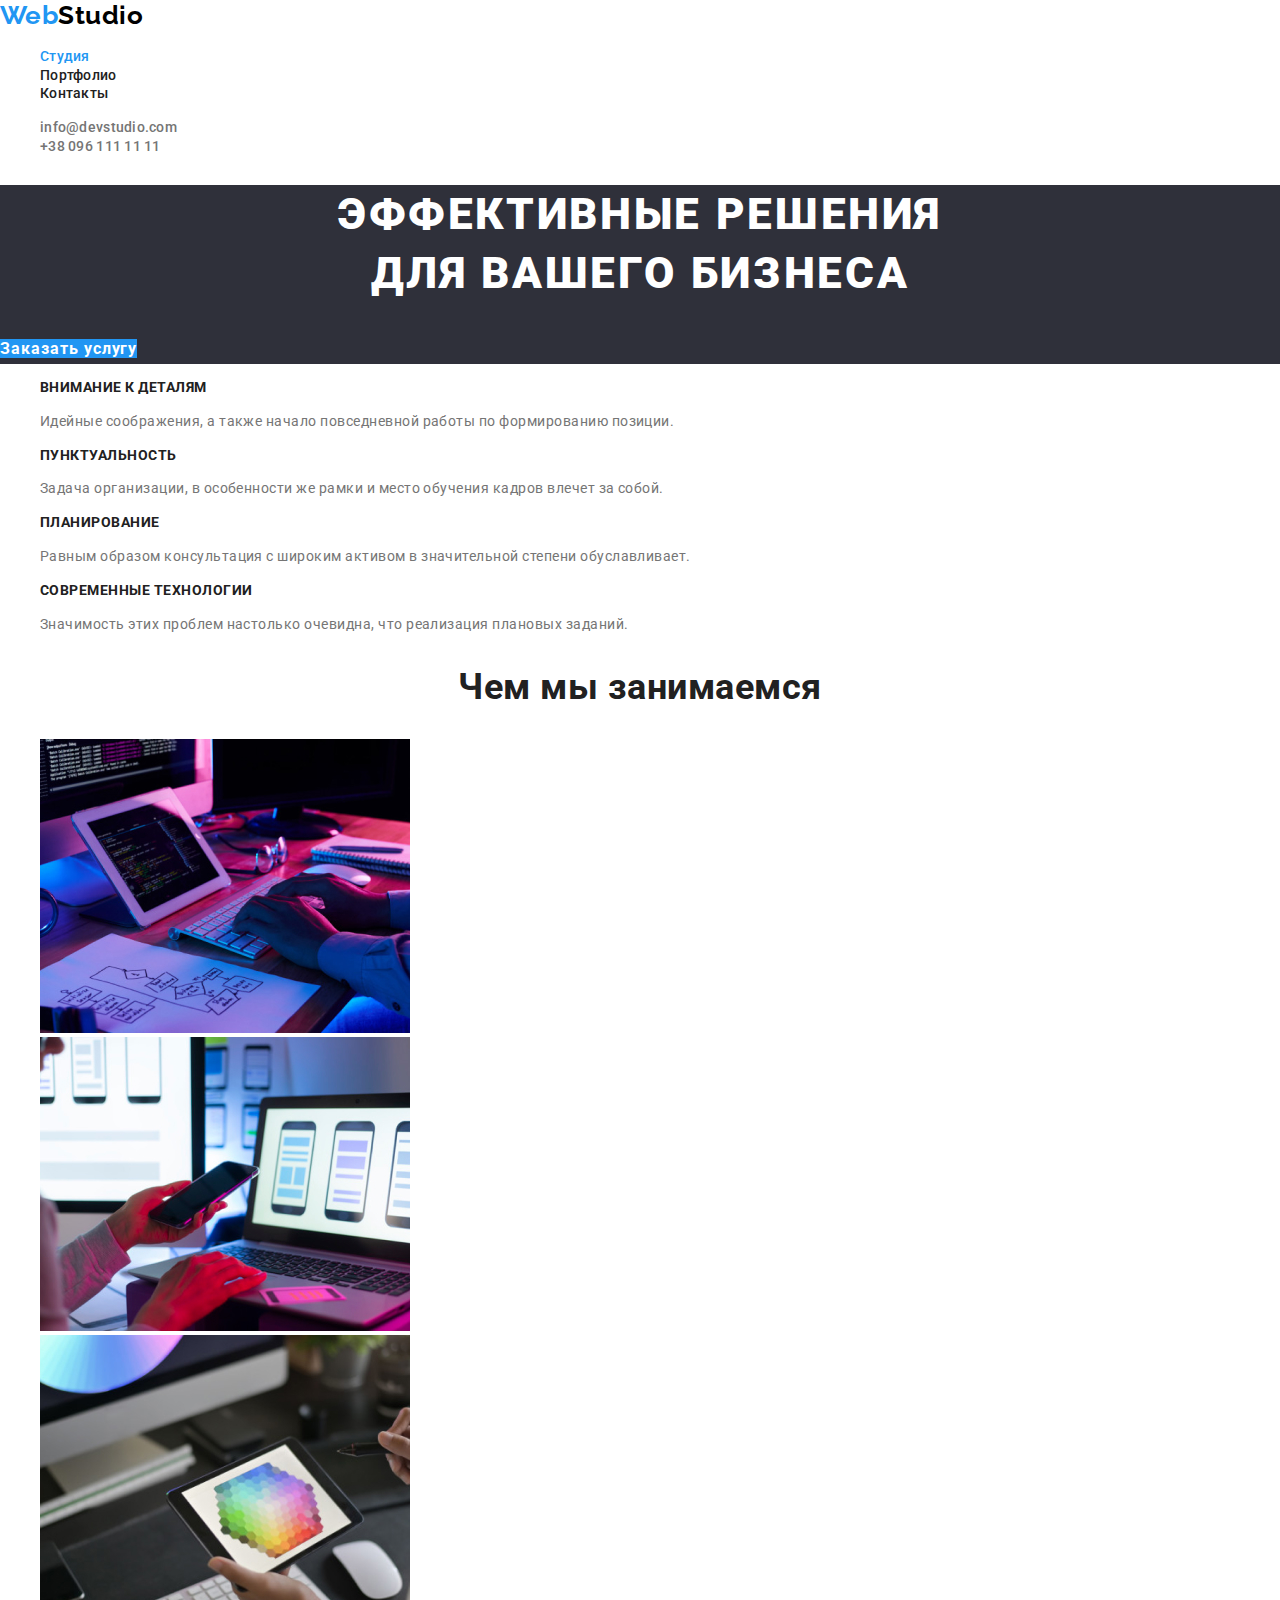
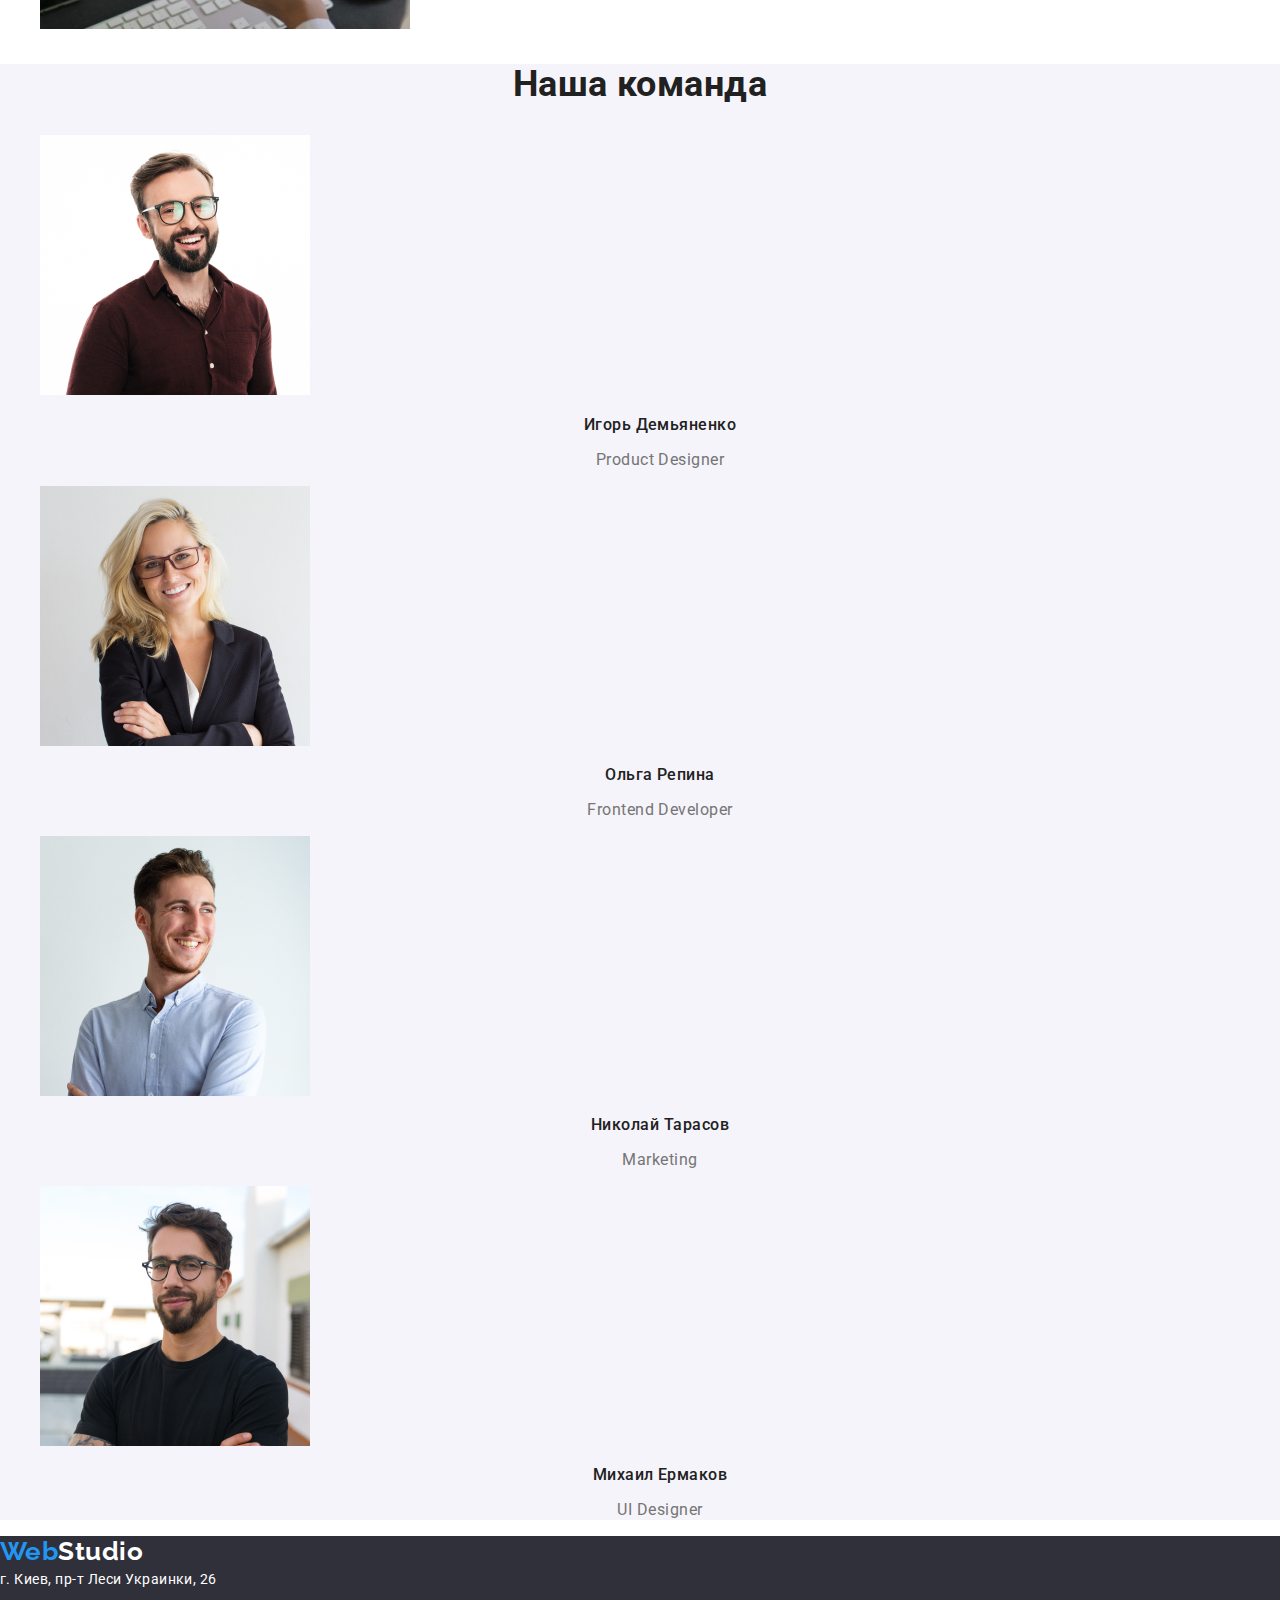
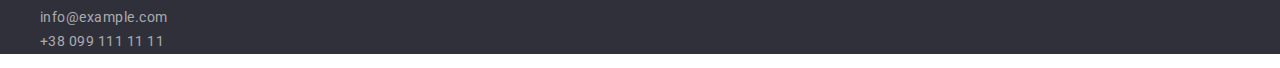
==== commit 56f0c1de: "добавялет пропущенный класс" ====
--- a/index.html
+++ b/index.html
@@ -134,7 +134,7 @@
               alt="Фото Николая"
               width="270"
             />
-            <h3>Николай Тарасов</h3>
+            <h3 class="team-title">Николай Тарасов</h3>
             <p class="team-text">Marketing</p>
           </li>
           <li>
